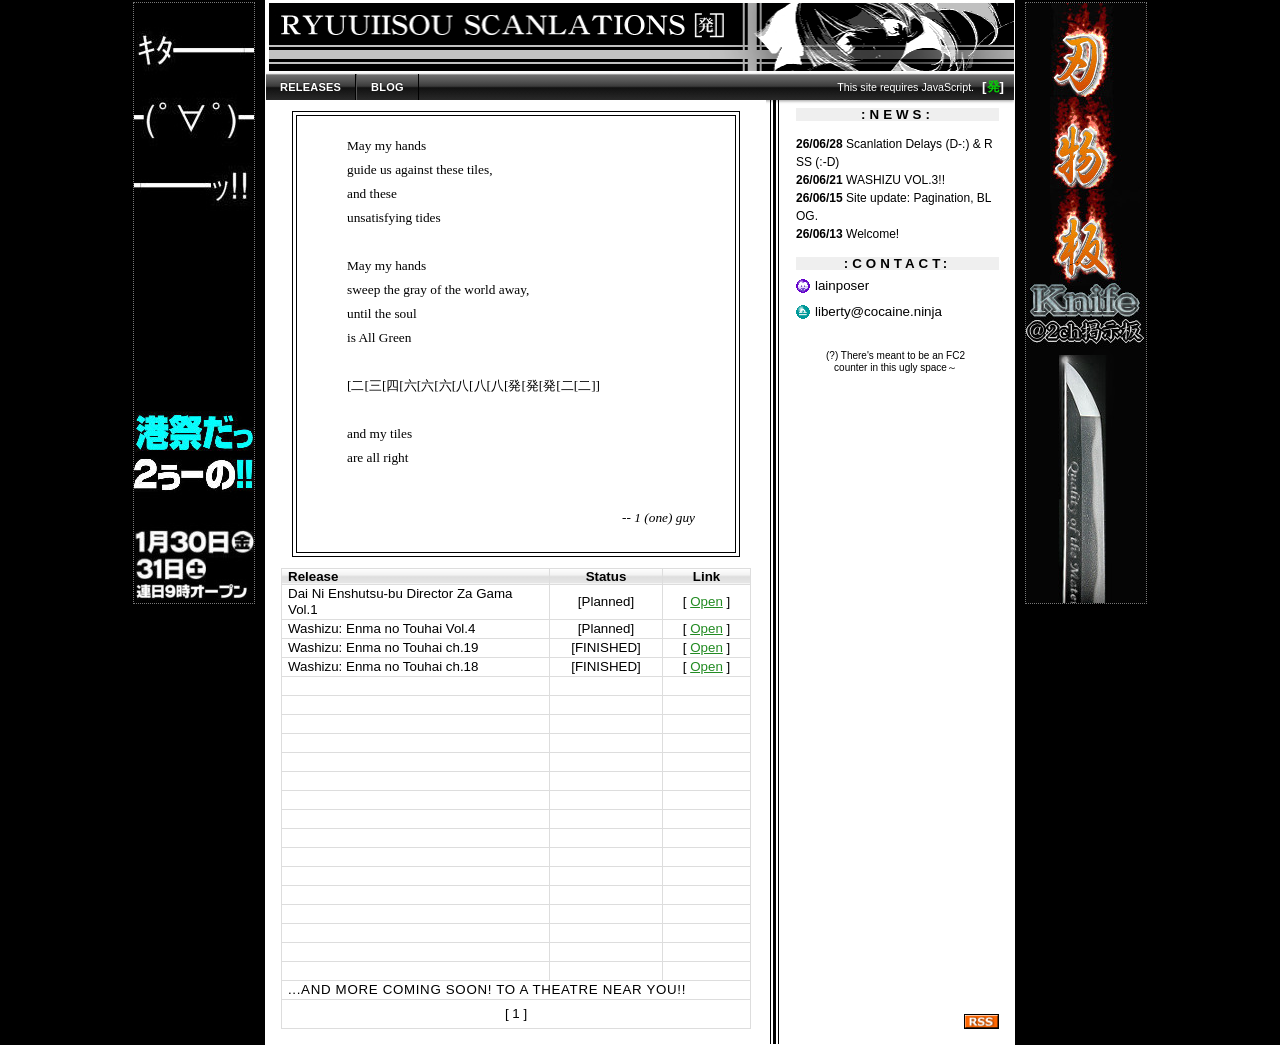
==== index.html @ a78337e1 "RSS and such" ====
<!DOCTYPE html PUBLIC "-//W3C//DTD HTML 4.01 Frameset//EN" "http://www.w3.org/TR/html4/frameset.dtd">
<html><head>

  <meta http-equiv="Content-Type" content="text/html; charset=UTF-8">
  <meta http-equiv="Content-Style-Type" content="text/css">
  <style>html, body { background-color: #000000 !important; }</style>
  <meta name="description" content="RYUUIISOU SCANLATIONS">
  <link rel="stylesheet" href="BASIC/design_01.css">
  <script>var ROOT_PATH = './';</script>
  <script src="BASIC/lupin.js?v=3"></script>
  <script src="BASIC/adnot.js"></script>
<title>RYUUIISOU SCANLATIONS</title>
</head>
<body bgcolor="#000000">

<div id="ad-left" style="position: absolute; top: 2px; right: calc(50% + 385px);"></div>
<div id="ad-right" style="position: absolute; top: 2px; left: calc(50% + 385px);"></div>

<div id="bg01">

<div id="ban">
<img src="cg/ban.jpg" alt="RYUUIISOU SCANLATIONS">
<h1><a href="./" accesskey="1">RYUUIISOU SCANLATIONS</a></h1>
</div>

<div id="nav">
<a href="./" class="nb">RELEASES</a><a href="gbook/" class="nb">BLOG</a>
<span id="nht">[<span style="color: rgb(7, 207, 7);">発</span>]</span>
<span id="njs">This site requires JavaScript.</span>
</div>

<div style="position: relative; overflow: hidden;">
<div id="ctr"><div id="t1">

<div id="pm">May my hands
guide us against these tiles,
and these
unsatisfying tides

May my hands
sweep the gray of the world away,
until the soul
is All Green

[二[三[四[六[六[六[八[八[八[発[発[発[二[二]]

and my tiles
are all right

<span id="sig">-- 1 (one) guy</span></div>

<table id="rel">
<tr><th>Release</th><th width="100">Status</th><th width="75">Link</th></tr>
<tbody id="rel-body">
<tr><td colspan="3" style="color: #999999;">(  ^^ ;)</td></tr>
<tr><td>&nbsp;</td><td>&nbsp;</td><td>&nbsp;</td></tr>
<tr><td>&nbsp;</td><td>&nbsp;</td><td>&nbsp;</td></tr>
<tr><td>&nbsp;</td><td>&nbsp;</td><td>&nbsp;</td></tr>
<tr><td>&nbsp;</td><td>&nbsp;</td><td>&nbsp;</td></tr>
<tr><td>&nbsp;</td><td>&nbsp;</td><td>&nbsp;</td></tr>
<tr><td>&nbsp;</td><td>&nbsp;</td><td>&nbsp;</td></tr>
<tr><td>&nbsp;</td><td>&nbsp;</td><td>&nbsp;</td></tr>
<tr><td>&nbsp;</td><td>&nbsp;</td><td>&nbsp;</td></tr>
<tr><td>&nbsp;</td><td>&nbsp;</td><td>&nbsp;</td></tr>
<tr><td>&nbsp;</td><td>&nbsp;</td><td>&nbsp;</td></tr>
<tr><td>&nbsp;</td><td>&nbsp;</td><td>&nbsp;</td></tr>
<tr><td>&nbsp;</td><td>&nbsp;</td><td>&nbsp;</td></tr>
<tr><td>&nbsp;</td><td>&nbsp;</td><td>&nbsp;</td></tr>
<tr><td>&nbsp;</td><td>&nbsp;</td><td>&nbsp;</td></tr>
<tr><td>&nbsp;</td><td>&nbsp;</td><td>&nbsp;</td></tr>
<tr><td>&nbsp;</td><td>&nbsp;</td><td>&nbsp;</td></tr>
<tr><td>&nbsp;</td><td>&nbsp;</td><td>&nbsp;</td></tr>
<tr><td>&nbsp;</td><td>&nbsp;</td><td>&nbsp;</td></tr>
<tr><td>&nbsp;</td><td>&nbsp;</td><td>&nbsp;</td></tr>
<tr><td colspan="3" style="border: none;">&nbsp;</td></tr>
<tr><td colspan="3" style="text-align:center; padding:6px;">[ 1 ]</td></tr>
</tbody>
</table>

</div></div>

<div id="sb"><div id="t2">

<h2>:News:</h2>
<p id="f5" style="visibility: hidden;">&nbsp;</p>

<h2>:Contact:</h2>
<div id="ct">
<!--
<center>
<font size="1" color="#666666">Discord Server</font><br>
<button id="aq" style="margin-top: 2px;" onclick="window.open('https://discord.gg/Wy5FDpHtTW', '_blank')">Join us!</button>
</center>
-->
<p><img src="cg/icon_discord.png" alt="Discord"> lainposer</p>
<p><img src="cg/icon_mail.png" alt="Mail"> liberty@cocaine.ninja</p>
<br>
<center>
<div id="fc2-fallback" style="display:none; font-family: 'MS PGothic', Verdana, sans-serif; line-height: 1.2; max-width: 150px; margin-right: 4px; text-align: center; font-size: 10px;">(?) There's meant to be an FC2 counter in this ugly space～</div>
<div style="zoom: 2; transform: scaleX(0.75); transform-origin: center; image-rendering: pixelated; margin-top: 5px;">
<!-- FC2 Counter  Starts here -->
<script language="javascript" type="text/javascript" src="//counter1.fc2.com/counter.php?id=41049146&main=1" onerror="document.getElementById('fc2-fallback').style.display='block';"></script><noscript><img src="//counter1.fc2.com/counter_img.php?id=41049146&main=1" /></noscript>
<!-- FC2 Counter  Ends here -->
</div>
</center>
</div>
</div></div>
<div id="rss-btn" style="position: absolute; bottom: 15px; right: 0; width: 233px; text-align: right; box-sizing: border-box; padding-right: 15px;">
  <a href="gbook/rss.xml"><img src="cg/rss.png" alt="RSS" style="width: 15%;"></a>
</div>
</div>
</div>

</body></html>
---- BASIC/design_01.css ----
body   {margin: 0;
        background-color: #000;
        text-align: center;
        font: 400 11pt/140% "MS PGothic", "ＭＳ Ｐゴシック", "Meiryo", monospace;
        color: #000}

a:link     {color: #000;
            text-decoration: underline}
a:visited  {color: #000;
            text-decoration: underline}
a:hover    {color: #555;
            text-decoration: underline}
a:active   {color: #000;
            text-decoration: underline}

a.plnk:link, a.plnk:visited
       {color: #5b2d8e;
        text-decoration: underline}
a.plnk:hover
       {color: #8450c0}

img    {border: 1px solid #000}

h1, h2, h3
       {margin: 0;
        padding: 0;
        font-weight: normal}


#bg01  {position: relative;
        line-height: 140%;
        margin: 0 auto;
        text-align: left;
        width: 750px;
        min-height: 100vh;
        box-sizing: border-box;
        overflow: hidden;
        background: #fff linear-gradient(to right,
            transparent 504px,
            #000 504px, #000 505px,
            transparent 505px, transparent 507px,
            #000 507px, #000 510px,
            transparent 510px, transparent 512px,
            #000 512px, #000 513px,
            transparent 513px) repeat-y;
        border: 1px solid #fff}


#ban   {color: #fff;
        background-color: #fff;
        text-align: left;
        padding: 0;
        border-bottom: 1px solid #fff}

#ban img
       {display: block;
        width: 750px;
        height: auto;
        border: none}

#ban h1
       {display: none}


#nav   {background: linear-gradient(to bottom,
            rgba(255,255,255,0.25), rgba(255,255,255,0.08) 48%,
            rgba(255,255,255,0.0) 49%, rgba(255,255,255,0.03)),
            linear-gradient(to bottom,
            #444, #2a2a2a 45%, #111 55%, #222);
        height: 26px;
        line-height: 26px;
        padding: 0;
        box-shadow: inset 0 1px 0 rgba(255,255,255,0.3),
            0 1px 3px rgba(0,0,0,0.4);
        position: relative}

a.nb   {display: inline-block;
        color: #fff;
        text-decoration: none;
        padding: 0 14px;
        height: 26px;
        line-height: 26px;
        font: 700 11px/26px "Lucida Grande", "MS PGothic", sans-serif;
        text-shadow: 0 -1px 1px rgba(0,0,0,0.35);
        letter-spacing: 0.02em;
        background: transparent;
        border-right: 1px solid #000;
        border-left: 1px solid #555}

a.nb:first-child
       {border-left: none}

a.nb:hover
       {background: linear-gradient(to bottom,
            rgba(255,255,255,0.15), rgba(255,255,255,0.05) 48%,
            rgba(255,255,255,0.0) 49%, rgba(255,255,255,0.03)),
            rgba(255,255,255,0.08)}

a.nb:active
       {background: linear-gradient(to bottom,
            rgba(255,255,255,0.1), rgba(255,255,255,0.02) 48%,
            rgba(255,255,255,0.0) 49%, rgba(255,255,255,0.01)),
            linear-gradient(to bottom,
            #2a2a2a, #1a1a1a 45%, #050505 55%, #111);
        box-shadow: inset 0 2px 3px rgba(0,0,0,0.3),
            inset 0 -1px 0 rgba(0,0,32,0.15)}

#nht   {float: right;
        padding-right: 10px;
        color: #fff;
        font: 700 10pt/26px "MS PGothic", Verdana, sans-serif}

#njs   {float: right;
        padding-right: 8px;
        color: #fff;
        font: 400 8pt/26px "MS PGothic", Verdana, sans-serif}


#ctr   {float: left;
        width: 500px;
        overflow: hidden}

#t1    {padding: 15px 15px 0 15px;
        background-color: #fff;
        color: #000;
        font: 400 10pt/140% "MS PGothic", Verdana, sans-serif}


#pm    {text-align: left;
        color: #000;
        font: 400 10pt/180% "MS PGothic", "Georgia", serif;
        padding: 18px 40px 22px 50px;
        margin: 0 15px 15px 15px;
        white-space: pre-line;
        border: 1px solid #000;
        outline: 1px solid #000;
        outline-offset: 3px}

#sig   {display: block;
        margin-top: 12px;
        text-align: right;
        font-style: italic}


#rel   {width: 100%;
        border-collapse: collapse;
        font: 400 10pt/120% "MS PGothic", Verdana, sans-serif;
        margin-bottom: 15px}

#rel th
       {color: #000;
        font-weight: bold;
        text-align: left;
        padding: 1px 6px;
        border: 1px solid #ddd;
        line-height: 100%;
        background: linear-gradient(to bottom,
            rgba(255,255,255,0.7), rgba(255,255,255,0.3) 48%,
            rgba(255,255,255,0.0) 49%, rgba(255,255,255,0.1)),
            linear-gradient(to bottom,
            #f8f8f8, #eaeaea 45%, #ddd 55%, #e4e4e4);
        box-shadow: inset 0 1px 0 rgba(255,255,255,0.8)}

#rel td:nth-child(2), #rel td:nth-child(3),
#rel th:nth-child(2), #rel th:nth-child(3)
       {text-align: center}

#rel td
       {padding: 1px 6px;
        border: 1px solid #ddd;
        color: #000;
        line-height: 120%}

#rel tr:hover td
       {background-color: #f8f8f8}

#cs    {text-align: left;
        font-weight: normal;
        letter-spacing: 0.05em}

#rel a
       {color: #228b22;
        text-decoration: underline}
#rel a:hover
       {color: #006400}


#sb    {float: right;
        width: 233px;
        overflow: hidden}

#t2    {padding: 8px 15px 15px 15px;
        line-height: 100%}

#t2 h2
       {color: #000;
        background-color: #efefef;
        font: 700 10pt/100% "MS PGothic", Verdana, sans-serif;
        text-align: center;
        text-transform: uppercase;
        letter-spacing: .3em;
        margin-top: 12px}

#t2 h2:first-child
       {margin-top: 0}


#f5    {font: 400 9pt/150% "MS PGothic", Verdana, sans-serif;
        color: #000;
        text-align: left;
        word-break: break-all;
        padding: 2px 0}


#ct    {font: 400 10pt/180% "MS PGothic", Verdana, sans-serif;
        color: #000;
        padding: 4px 0}

#ct center
       {margin-bottom: 8px}

#ct p  {display: flex;
        align-items: center;
        gap: 5px;
        margin: 0 0 2px 0}

#ct img
       {width: 14px;
        height: 14px;
        border: none;
        image-rendering: pixelated}


#aq    {display: inline-block;
        appearance: none;
        -webkit-appearance: none;
        cursor: pointer;
        font: 700 11px/100% "Lucida Grande", "MS PGothic", sans-serif;
        color: #fff;
        text-shadow: 0 -1px 1px rgba(0,0,0,0.35);
        letter-spacing: 0.02em;
        padding: 5px 22px;
        border-radius: 16px;
        border: 1px solid #5b2d8e;
        background: linear-gradient(to bottom,
            rgba(255,255,255,0.75), rgba(255,255,255,0.15) 48%,
            rgba(255,255,255,0.0) 49%, rgba(255,255,255,0.05)),
            linear-gradient(to bottom,
            #b88cde, #9260c8 45%, #6d3aaf 55%, #8450c0);
        box-shadow: inset 0 1px 0 rgba(255,255,255,0.55),
            inset 0 -1px 0 rgba(0,0,32,0.15),
            0 1px 3px rgba(0,0,0,0.25)}

#aq:hover
       {background: linear-gradient(to bottom,
            rgba(255,255,255,0.85), rgba(255,255,255,0.20) 48%,
            rgba(255,255,255,0.0) 49%, rgba(255,255,255,0.08)),
            linear-gradient(to bottom,
            #c9a0ea, #a070d8 45%, #7d4abf 55%, #9460d0)}

#aq:active
       {background: linear-gradient(to bottom,
            rgba(255,255,255,0.4), rgba(255,255,255,0.05) 48%,
            rgba(255,255,255,0.0) 49%, rgba(255,255,255,0.02)),
            linear-gradient(to bottom,
            #8a5cb0, #6d3a9a 45%, #522885 55%, #6b3ea8);
        box-shadow: inset 0 2px 3px rgba(0,0,0,0.2),
            0 1px 1px rgba(0,0,0,0.15)}
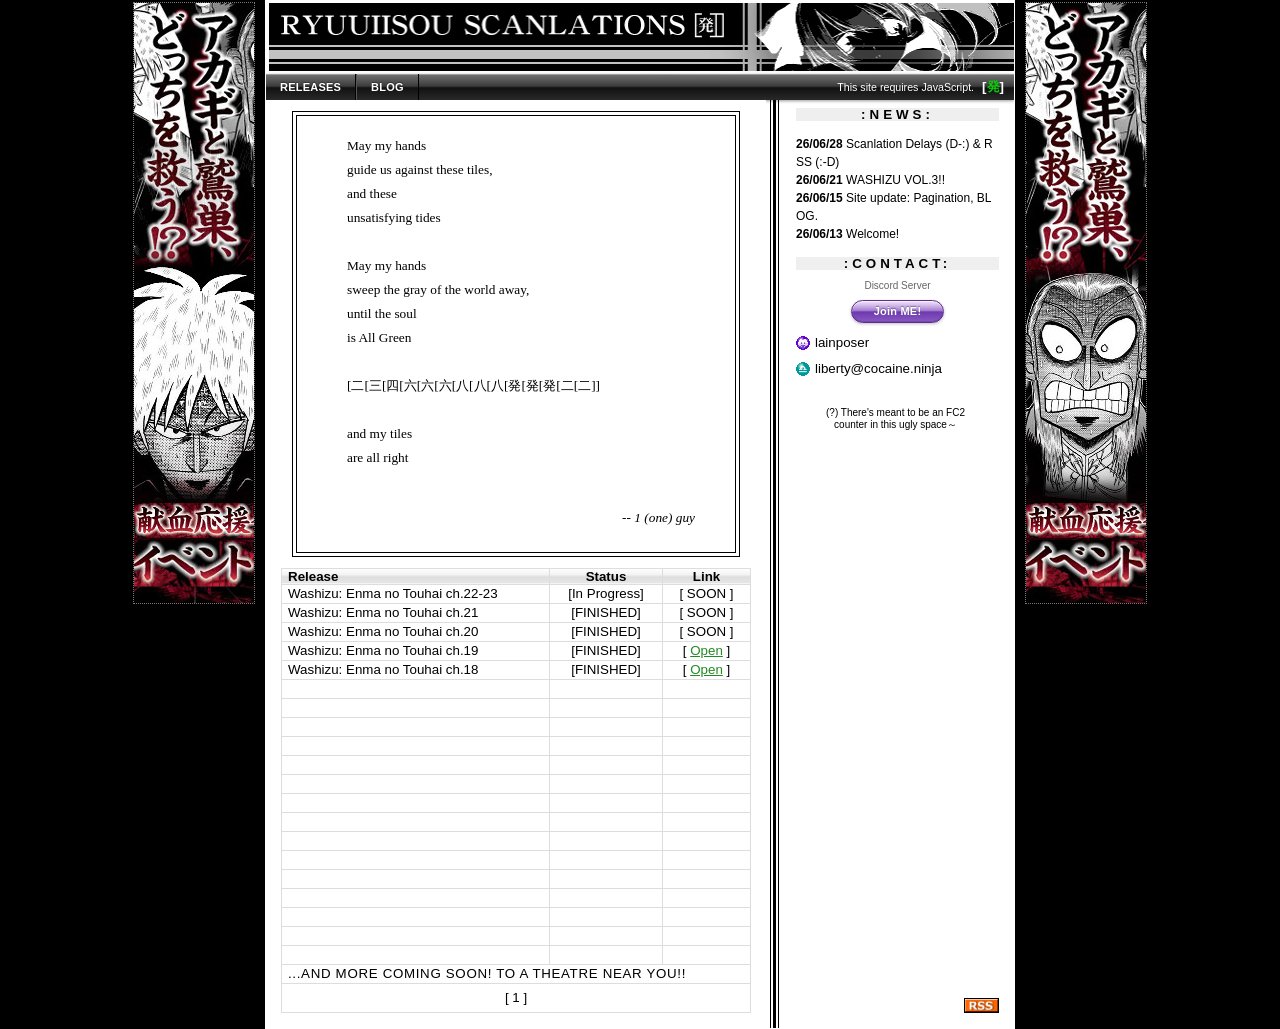
==== commit 13f57ccc: "dicksword" ====
--- a/index.html
+++ b/index.html
@@ -86,12 +86,10 @@
 
 <h2>:Contact:</h2>
 <div id="ct">
-<!--
 <center>
 <font size="1" color="#666666">Discord Server</font><br>
-<button id="aq" style="margin-top: 2px;" onclick="window.open('https://discord.gg/Wy5FDpHtTW', '_blank')">Join us!</button>
+<button id="aq" style="margin-top: 2px;" onclick="window.open('https://discord.gg/XPMNrYJjXY', '_blank')">Join ME!</button>
 </center>
--->
 <p><img src="cg/icon_discord.png" alt="Discord"> lainposer</p>
 <p><img src="cg/icon_mail.png" alt="Mail"> liberty@cocaine.ninja</p>
 <br>
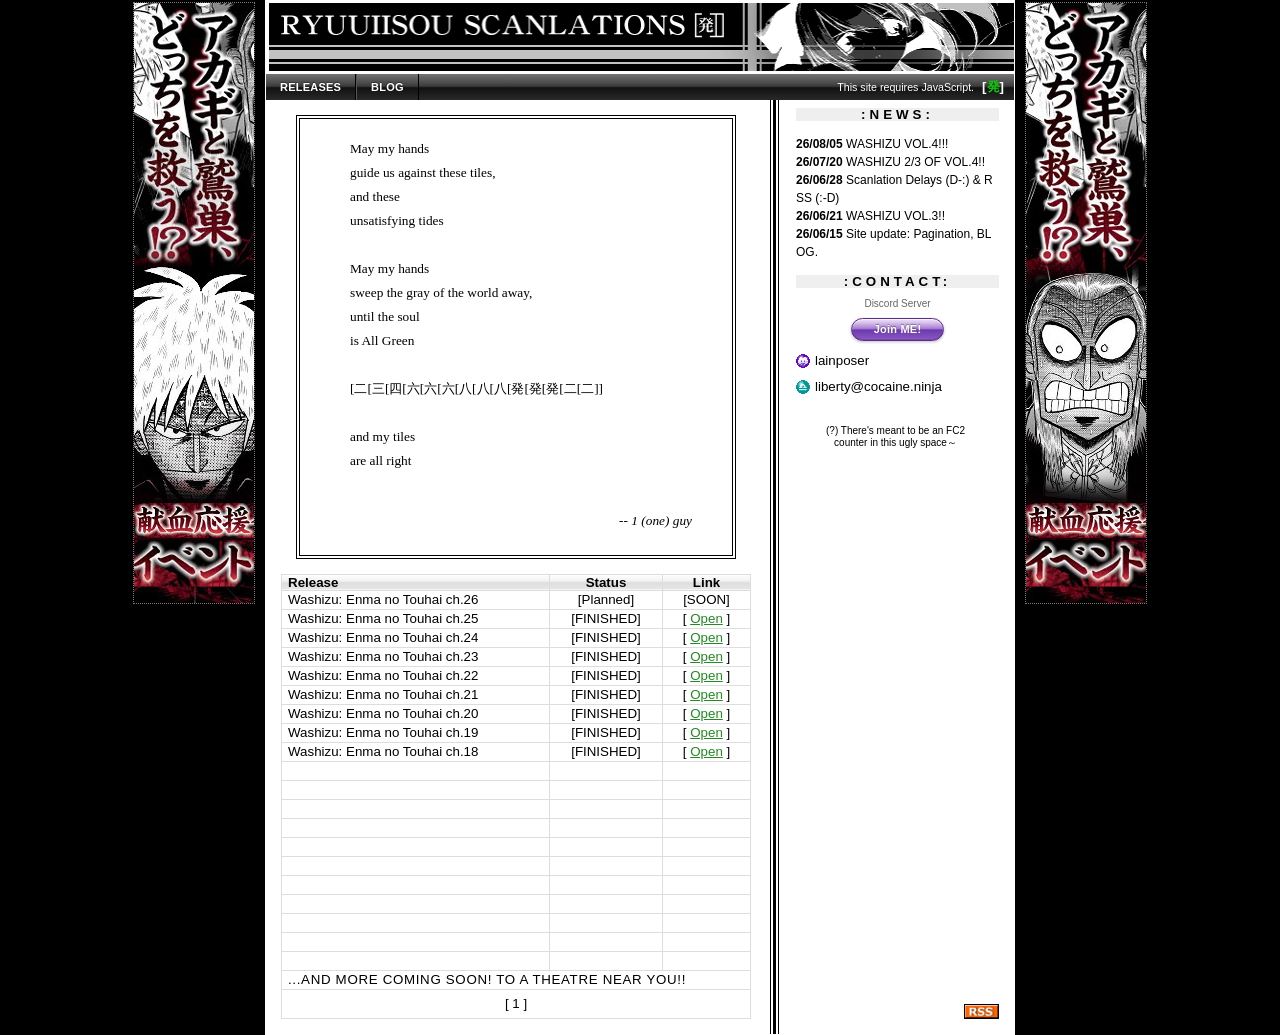
==== commit a60763f1: "site looks same but works on cool old browsers like lunascape ; apology" ====
--- a/index.html
+++ b/index.html
@@ -49,6 +49,7 @@
 
 <span id="sig">-- 1 (one) guy</span></div>
 
+<div id="rel-wrap">
 <table id="rel">
 <tr><th>Release</th><th width="100">Status</th><th width="75">Link</th></tr>
 <tbody id="rel-body">
@@ -76,6 +77,7 @@
 <tr><td colspan="3" style="text-align:center; padding:6px;">[ 1 ]</td></tr>
 </tbody>
 </table>
+</div>
 
 </div></div>
 
--- a/BASIC/design_01.css
+++ b/BASIC/design_01.css
@@ -35,14 +35,8 @@
         min-height: 100vh;
         box-sizing: border-box;
         overflow: hidden;
-        background: #fff linear-gradient(to right,
-            transparent 504px,
-            #000 504px, #000 505px,
-            transparent 505px, transparent 507px,
-            #000 507px, #000 510px,
-            transparent 510px, transparent 512px,
-            #000 512px, #000 513px,
-            transparent 513px) repeat-y;
+        background-color: #fff;
+        background: #fff url(../cg/bg_stripe.png) repeat-y;
         border: 1px solid #fff}
 
 
@@ -62,7 +56,10 @@
        {display: none}
 
 
-#nav   {background: linear-gradient(to bottom,
+#nav   {background-color: #2a2a2a;
+        background-image: url(../cg/nav_bg.png);
+        background-repeat: repeat-x;
+        background: linear-gradient(to bottom,
             rgba(255,255,255,0.25), rgba(255,255,255,0.08) 48%,
             rgba(255,255,255,0.0) 49%, rgba(255,255,255,0.03)),
             linear-gradient(to bottom,
@@ -70,8 +67,7 @@
         height: 26px;
         line-height: 26px;
         padding: 0;
-        box-shadow: inset 0 1px 0 rgba(255,255,255,0.3),
-            0 1px 3px rgba(0,0,0,0.4);
+        // box-shadow: inset 0 1px 0 rgba(255,255,255,0.3), 0 1px 3px rgba(0,0,0,0.4);
         position: relative}
 
 a.nb   {display: inline-block;
@@ -91,13 +87,15 @@
        {border-left: none}
 
 a.nb:hover
-       {background: linear-gradient(to bottom,
+       {background-color: #333;
+        background: linear-gradient(to bottom,
             rgba(255,255,255,0.15), rgba(255,255,255,0.05) 48%,
             rgba(255,255,255,0.0) 49%, rgba(255,255,255,0.03)),
             rgba(255,255,255,0.08)}
 
 a.nb:active
-       {background: linear-gradient(to bottom,
+       {background-color: #111;
+        background: linear-gradient(to bottom,
             rgba(255,255,255,0.1), rgba(255,255,255,0.02) 48%,
             rgba(255,255,255,0.0) 49%, rgba(255,255,255,0.01)),
             linear-gradient(to bottom,
@@ -132,9 +130,7 @@
         padding: 18px 40px 22px 50px;
         margin: 0 15px 15px 15px;
         white-space: pre-line;
-        border: 1px solid #000;
-        outline: 1px solid #000;
-        outline-offset: 3px}
+        border: 4px double #000}
 
 #sig   {display: block;
         margin-top: 12px;
@@ -154,6 +150,9 @@
         padding: 1px 6px;
         border: 1px solid #ddd;
         line-height: 100%;
+        background-color: #eaeaea;
+        background-image: url(../cg/th_bg.png);
+        background-repeat: repeat-x;
         background: linear-gradient(to bottom,
             rgba(255,255,255,0.7), rgba(255,255,255,0.3) 48%,
             rgba(255,255,255,0.0) 49%, rgba(255,255,255,0.1)),
@@ -242,6 +241,9 @@
         padding: 5px 22px;
         border-radius: 16px;
         border: 1px solid #5b2d8e;
+        background-color: #9260c8;
+        background-image: url(../cg/btn_bg.png);
+        background-repeat: repeat-x;
         background: linear-gradient(to bottom,
             rgba(255,255,255,0.75), rgba(255,255,255,0.15) 48%,
             rgba(255,255,255,0.0) 49%, rgba(255,255,255,0.05)),
@@ -252,14 +254,20 @@
             0 1px 3px rgba(0,0,0,0.25)}
 
 #aq:hover
-       {background: linear-gradient(to bottom,
+       {background-color: #a070d8;
+        background-image: url(../cg/btn_hover.png);
+        background-repeat: repeat-x;
+        background: linear-gradient(to bottom,
             rgba(255,255,255,0.85), rgba(255,255,255,0.20) 48%,
             rgba(255,255,255,0.0) 49%, rgba(255,255,255,0.08)),
             linear-gradient(to bottom,
             #c9a0ea, #a070d8 45%, #7d4abf 55%, #9460d0)}
 
 #aq:active
-       {background: linear-gradient(to bottom,
+       {background-color: #6d3a9a;
+        background-image: url(../cg/btn_active.png);
+        background-repeat: repeat-x;
+        background: linear-gradient(to bottom,
             rgba(255,255,255,0.4), rgba(255,255,255,0.05) 48%,
             rgba(255,255,255,0.0) 49%, rgba(255,255,255,0.02)),
             linear-gradient(to bottom,
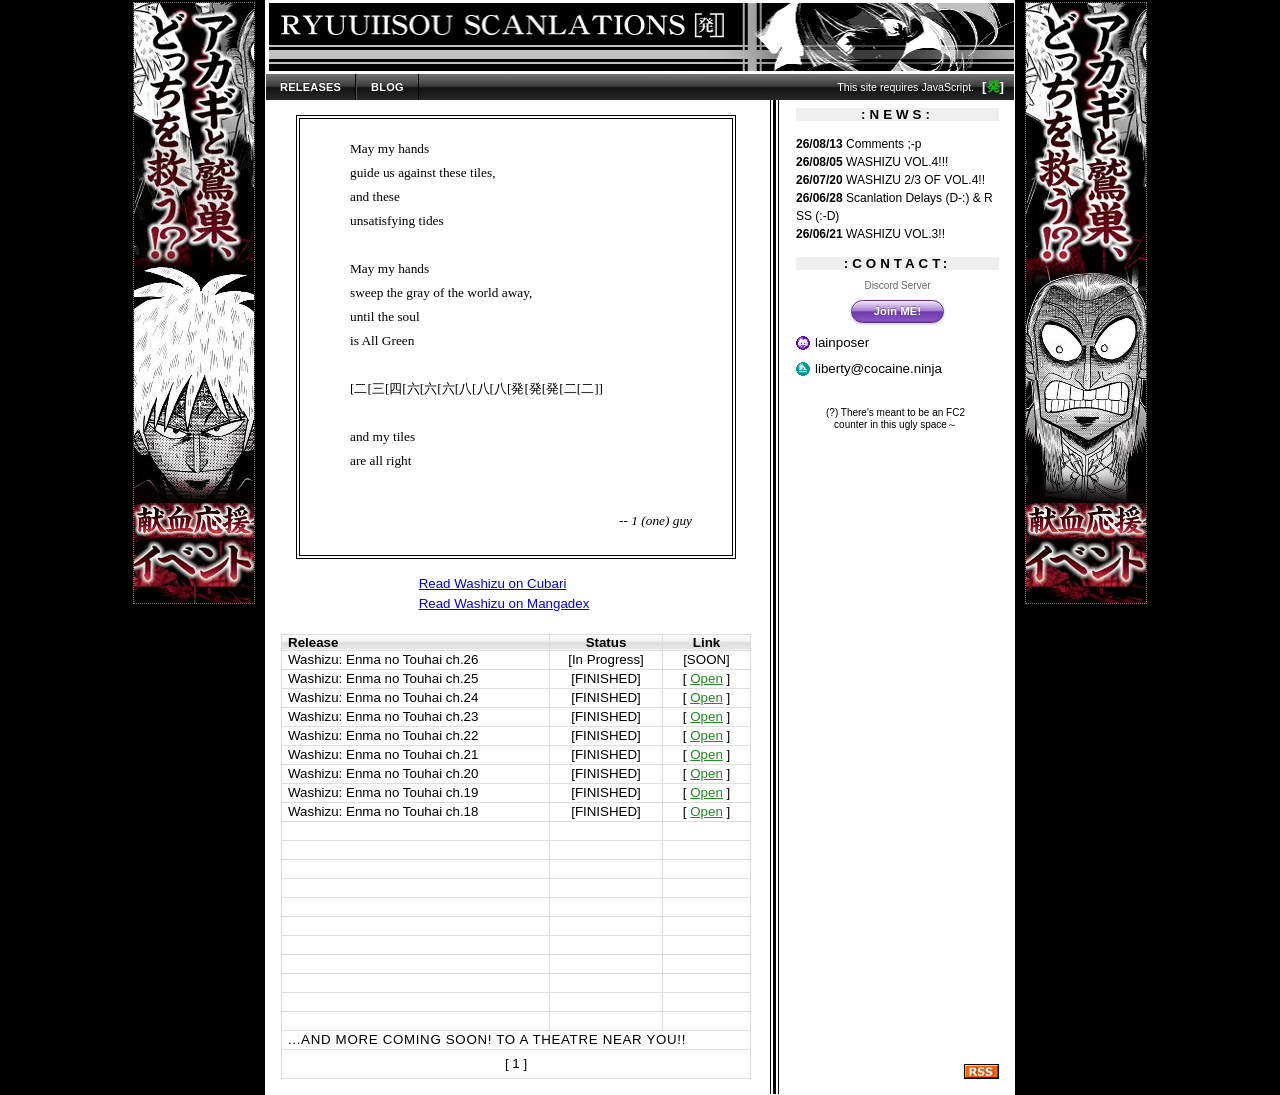
==== commit 23ff8988: "washizu 26" ====
--- a/index.html
+++ b/index.html
@@ -48,6 +48,11 @@
 are all right
 
 <span id="sig">-- 1 (one) guy</span></div>
+
+<div id="rd">
+<a href="https://cubari.moe/read/gist/cmF3L2FsbGdyZWVuamFuL3dhc2hpenUvbWFpbi9XYXNoaXp1Lmpzb24/" target="_blank" class="blnk">Read Washizu on Cubari</a><br>
+<a href="https://mangadex.org/title/01e6296c-9c0f-4329-8854-036aec11595b/washizu-enma-s-mahjong" target="_blank" class="blnk">Read Washizu on Mangadex</a>
+</div>
 
 <div id="rel-wrap">
 <table id="rel">
--- a/BASIC/design_01.css
+++ b/BASIC/design_01.css
@@ -18,6 +18,19 @@
         text-decoration: underline}
 a.plnk:hover
        {color: #8450c0}
+
+a.blnk:link, a.blnk:visited
+       {color: #0000ee;
+        text-decoration: underline}
+a.blnk:hover
+       {color: #551a8b}
+
+#rd    {display: table;
+        margin: 0 auto 20px auto;
+        position: relative;
+        left: -12px;
+        text-align: left;
+        line-height: 150%}
 
 img    {border: 1px solid #000}
 
@@ -274,3 +287,277 @@
             #8a5cb0, #6d3a9a 45%, #522885 55%, #6b3ea8);
         box-shadow: inset 0 2px 3px rgba(0,0,0,0.2),
             0 1px 1px rgba(0,0,0,0.15)}
+
+.komebox {
+    display: none;
+    margin-top: 2px;
+    border-top: 1px solid #ddd;
+    background: #ffffff;
+    padding: 2px 0 0 0;
+}
+
+.container {
+    font: 11px/1.2 "MS PGothic", "Lucida Grande", Verdana, sans-serif;
+    color: #000000;
+}
+
+.thread {
+    max-height: 350px;
+    overflow-y: auto;
+    margin-bottom: 2px;
+    padding: 0;
+}
+
+.res {
+    margin-bottom: 3px;
+    padding-bottom: 3px;
+    border-bottom: 1px solid #f0f0f0;
+}
+
+.td1 {
+    display: flex;
+    gap: 6px;
+    align-items: flex-start;
+}
+
+.res:last-child {
+    border-bottom: none;
+    margin-bottom: 0;
+    padding-bottom: 0;
+}
+
+.iimg {
+    width: 28px;
+    height: 28px;
+    border-radius: 0;
+    flex-shrink: 0;
+    object-fit: cover;
+    background: #eee;
+    border: 1px solid #ccc;
+}
+
+.resin {
+    flex: 1;
+    min-width: 0;
+    text-align: left;
+}
+
+.header {
+    display: flex;
+    justify-content: space-between;
+    align-items: baseline;
+    margin-bottom: 1px;
+}
+
+.name {
+    font-weight: bold;
+    font-size: 11px;
+    color: #5b2d8e;
+}
+
+.timef {
+    font: 10px monospace, sans-serif;
+    color: #888888;
+}
+
+.resb {
+    color: #555555;
+    text-decoration: underline;
+}
+
+.kombody {
+    font-size: 11px;
+    color: #111111;
+    line-height: 1.25;
+    word-break: break-word;
+}
+
+.nodata {
+    color: #888888;
+    font: italic 11px Verdana, sans-serif;
+    padding: 6px 0;
+    text-align: center;
+}
+
+.postform {
+    border-top: 1px solid #ddd;
+    background: #f9f9f9;
+    padding: 2px 0 0 0;
+    margin-top: 2px;
+}
+
+.inrow {
+    display: flex;
+    gap: 3px;
+    margin-bottom: 2px;
+    align-items: center;
+}
+
+.in {
+    font: 10px/14px Verdana, sans-serif;
+    padding: 0 3px;
+    border: 1px solid #ccc;
+    background: #ffffff;
+    color: #000;
+    box-sizing: border-box;
+    height: 16px;
+}
+
+.inname {
+    width: 90px;
+}
+
+.inimg {
+    flex: 1;
+}
+
+.palette {
+    display: flex;
+    gap: 2px;
+    align-items: center;
+}
+
+.swatch {
+    width: 12px;
+    height: 12px;
+    cursor: pointer;
+    border: 1px solid #ccc;
+    box-sizing: border-box;
+}
+
+.paletteon {
+    border: 1px solid #000;
+    box-shadow: 0 0 0 1px #fff inset;
+}
+
+.textarea {
+    width: 100%;
+    min-height: 16px;
+    height: 16px;
+    font: 10px/14px Verdana, sans-serif;
+    padding: 0 3px;
+    border: 1px solid #ccc;
+    background: #ffffff;
+    color: #000;
+    resize: none;
+    overflow: hidden;
+    box-sizing: border-box;
+}
+
+.postact {
+    margin-top: 0;
+    margin-bottom: 0;
+    padding-top: 2px;
+    text-align: right;
+}
+
+.submitb {
+    appearance: none;
+    -webkit-appearance: none;
+    cursor: pointer;
+    font: 700 11px/100% "Lucida Grande", "MS PGothic", sans-serif;
+    color: #000000;
+    padding: 3px 12px;
+    border-radius: 0;
+    margin-top: -1px;
+    border: 1px solid #bbb;
+    background-color: #ffffff;
+    background-image: linear-gradient(to bottom,
+        rgba(255,255,255,0.9), rgba(255,255,255,0.4) 48%,
+        rgba(235,235,235,0.1) 49%, rgba(255,255,255,0.5)),
+        linear-gradient(to bottom, #ffffff, #eeeeee 45%, #e0e0e0 55%, #f5f5f5);
+    box-shadow: inset 0 1px 0 rgba(255,255,255,0.9),
+        0 1px 2px rgba(0,0,0,0.15);
+}
+
+.submitb:hover {
+    border-color: #999;
+    background-color: #f7f7f7;
+}
+
+.submitb:active {
+    box-shadow: inset 0 1px 3px rgba(0,0,0,0.2);
+}
+
+.smsg {
+    font: italic 10px Verdana, sans-serif;
+    margin-right: 2px;
+}
+
+.tree {
+    margin-left: 14px;
+    padding-left: 14px;
+    margin-top: 2px;
+    position: relative;
+}
+
+.tree .res {
+    border-bottom: none;
+    margin-bottom: 3px;
+    padding-bottom: 0;
+}
+
+.tree .td1 {
+    position: relative;
+}
+
+.tree .res .td1::before {
+    content: '';
+    position: absolute;
+    top: 0;
+    left: -14px;
+    width: 1px;
+    height: calc(100% + 3px);
+    background: #e0e0e0;
+}
+
+.tree .res:last-child > .td1::before {
+    height: 14px;
+}
+
+.tree .td1::after {
+    content: '';
+    position: absolute;
+    top: 14px;
+    left: -14px;
+    width: 10px;
+    height: 1px;
+    background: #e0e0e0;
+}
+
+.openres {
+    font-size: 9px;
+    color: #555555;
+    text-decoration: none;
+    margin-left: 4px;
+}
+
+.yameb {
+    font: 10px Verdana, sans-serif;
+    color: #cc0000;
+    text-decoration: none;
+    margin-left: 2px;
+    margin-right: 6px;
+    vertical-align: middle;
+}
+.yameb:hover { text-decoration: underline; }
+
+.admdel {
+    font-size: 9px;
+    color: #cc0000;
+    text-decoration: none;
+    margin-left: 4px;
+}
+.admdel:hover { text-decoration: underline; }
+
+.spoiler {
+    background: #000;
+    color: #000;
+    cursor: pointer;
+    padding: 0 2px;
+}
+.spoileron {
+    color: #fff;
+}
+
+
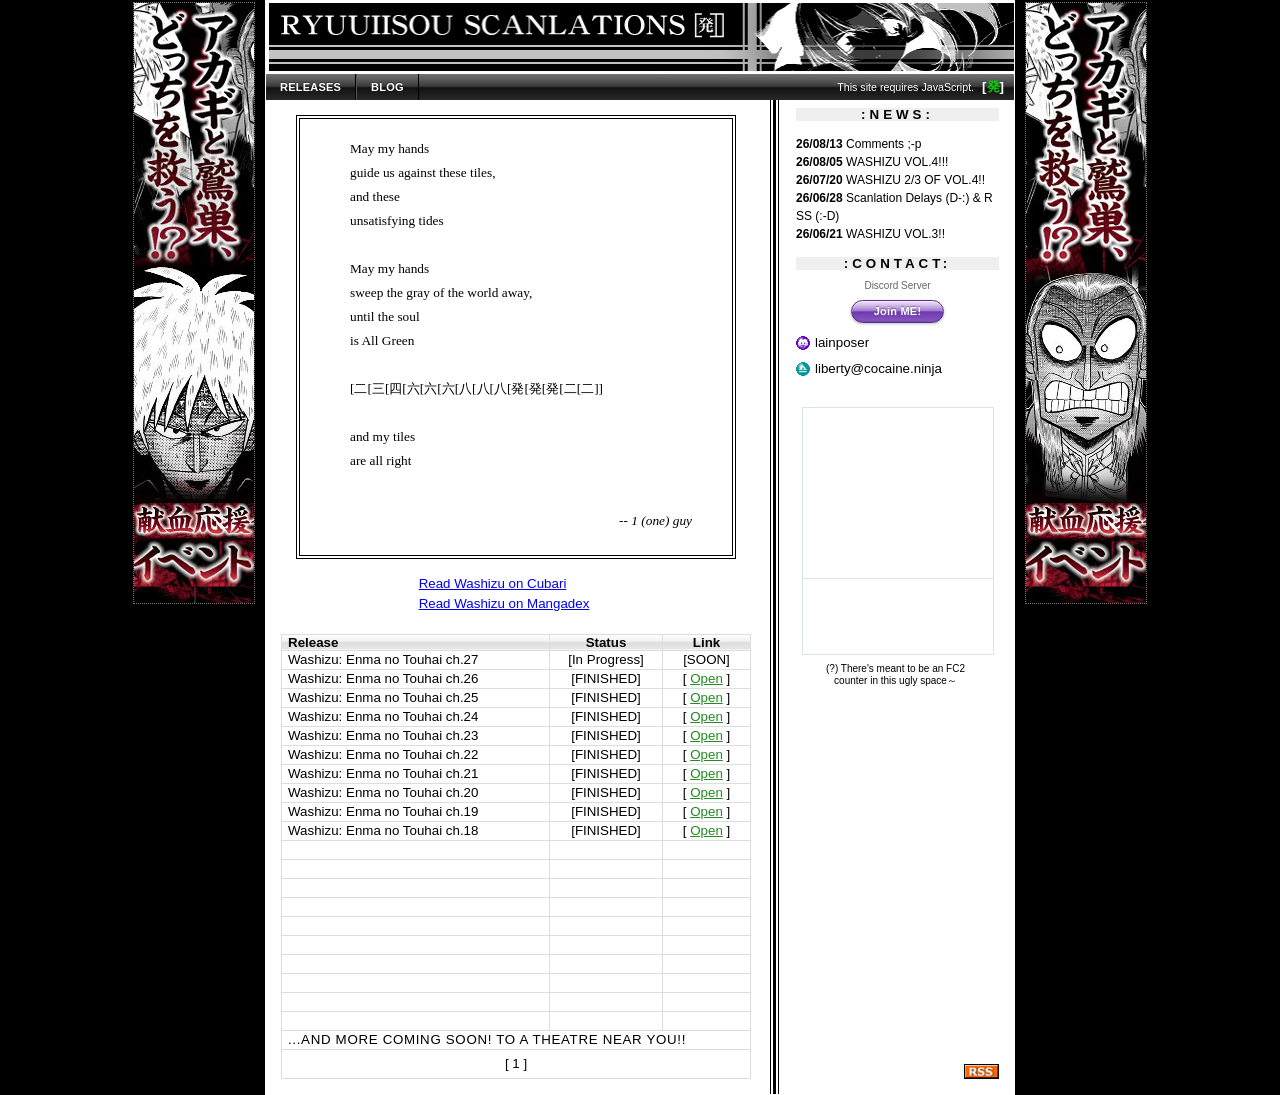
==== commit 0c07cbbc: "shoutbox, more visible comments, new paranoia blog (i knew there was going to be one... one day)" ====
--- a/index.html
+++ b/index.html
@@ -101,6 +101,12 @@
 <p><img src="cg/icon_mail.png" alt="Mail"> liberty@cocaine.ninja</p>
 <br>
 <center>
+<div id="cboxdiv" style="text-align: center; line-height: 0">
+<div><iframe frameborder="0" width="190" height="170" src="https://januaryjan.alwaysdata.net/zbox.php?sec=main" marginheight="2" marginwidth="2" scrolling="auto" allowtransparency="yes" name="cboxmain" style="border:#DBE2ED 1px solid;" id="cboxmain"></iframe></div>
+<div><iframe frameborder="0" width="190" height="75" src="https://januaryjan.alwaysdata.net/zbox.php?sec=form" marginheight="2" marginwidth="2" scrolling="no" allowtransparency="yes" name="cboxform" style="border:#DBE2ED 1px solid;border-top:0px" id="cboxform"></iframe></div>
+</div>
+</center>
+<center>
 <div id="fc2-fallback" style="display:none; font-family: 'MS PGothic', Verdana, sans-serif; line-height: 1.2; max-width: 150px; margin-right: 4px; text-align: center; font-size: 10px;">(?) There's meant to be an FC2 counter in this ugly space～</div>
 <div style="zoom: 2; transform: scaleX(0.75); transform-origin: center; image-rendering: pixelated; margin-top: 5px;">
 <!-- FC2 Counter  Starts here -->
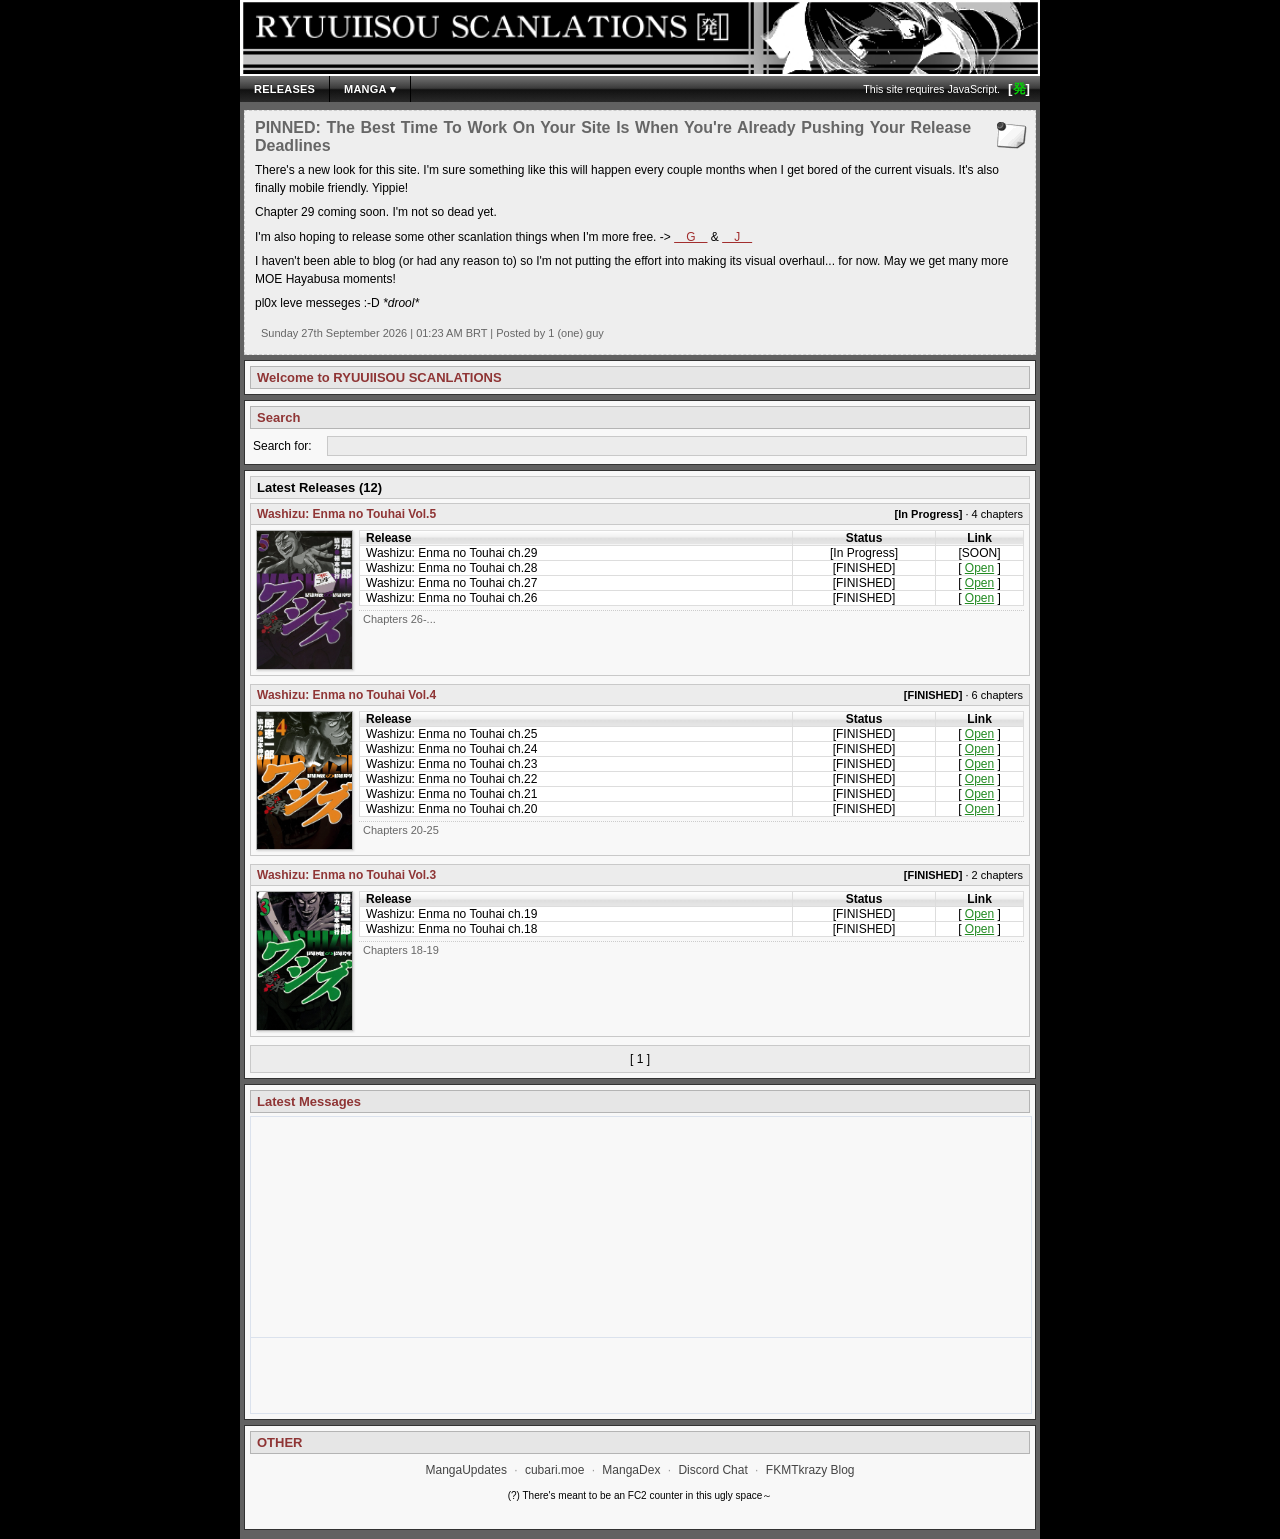
==== commit ce1a6470: "new layout" ====
--- a/index.html
+++ b/index.html
@@ -1,125 +1,109 @@
-<!DOCTYPE html PUBLIC "-//W3C//DTD HTML 4.01 Frameset//EN" "http://www.w3.org/TR/html4/frameset.dtd">
-<html><head>
+<!DOCTYPE html PUBLIC "-//W3C//DTD HTML 4.01//EN" "http://www.w3.org/TR/htm/strict.dtd">
+<html lang="en">
+<head>
+  <meta http-equiv="Content-Type" content="text/html; charset=UTF-8">
+  <meta name="viewport" content="width=device-width, initial-scale=1.0">
+  <title>RYUUIISOU SCANLATIONS</title>
+  <link rel="shortcut icon" href="favicon.ico">
+  <link rel="stylesheet" type="text/css" href="BASIC/design_01.css">
+  <script type="text/javascript" src="BASIC/lupin.js"></script>
+</head>
+<body>
 
-  <meta http-equiv="Content-Type" content="text/html; charset=UTF-8">
-  <meta http-equiv="Content-Style-Type" content="text/css">
-  <style>html, body { background-color: #000000 !important; }</style>
-  <meta name="description" content="RYUUIISOU SCANLATIONS">
-  <link rel="stylesheet" href="BASIC/design_01.css">
-  <script>var ROOT_PATH = './';</script>
-  <script src="BASIC/lupin.js?v=3"></script>
-  <script src="BASIC/adnot.js"></script>
-<title>RYUUIISOU SCANLATIONS</title>
-</head>
-<body bgcolor="#000000">
+<div class="main">
 
-<div id="ad-left" style="position: absolute; top: 2px; right: calc(50% + 385px);"></div>
-<div id="ad-right" style="position: absolute; top: 2px; left: calc(50% + 385px);"></div>
+  <div class="top">
+    <a href="./">
+      <img width="800" height="80" src="cg/ban.jpg" alt="RYUUIISOU SCANLATIONS" title="RYUUIISOU SCANLATIONS">
+    </a>
+  </div>
 
-<div id="bg01">
+  <div id="nav">
+    <a href="./" class="nb">RELEASES</a><div class="nb-dd">
+      <a href="javascript:void(0);" class="nb">MANGA &#9662;</a>
+      <div class="nb-menu">
+        <a href="https://mangadex.org/title/01e6296c-9c0f-4329-8854-036aec11595b/washizu-enma-s-mahjong" target="_blank">Washizu: Enma no Touhai (MD)</a>
+        <a href="https://cubari.moe/read/gist/cmF3L2FsbGdyZWVuamFuL3dhc2hpenUvbWFpbi9XYXNoaXp1Lmpzb24/" target="_blank">Washizu: Enma no Touhai (Cubari)</a>
+      </div>
+    </div>
+    <span id="nht">[<span style="color: rgb(7, 207, 7);">&#30330;</span>]</span>
+    <span id="njs">This site requires JavaScript.</span>
+  </div>
 
-<div id="ban">
-<img src="cg/ban.jpg" alt="RYUUIISOU SCANLATIONS">
-<h1><a href="./" accesskey="1">RYUUIISOU SCANLATIONS</a></h1>
+  <div class="maincont">
+
+    <div id="pinned-post" style="display:none; margin-bottom: 5px;"></div>
+
+    <div class="content">
+      <div class="mainheader" style="margin-bottom: 0;">Welcome to RYUUIISOU SCANLATIONS</div>
+    </div>
+
+    <div class="content">
+      <div class="mainheader">Search</div>
+      <div style="text-align:left;">
+        <form name="search" autocomplete="off" onsubmit="apply_search(); return false;" accept-charset="utf-8">
+          <table style="width:100%;">
+            <tbody>
+              <tr>
+                <td style="width:70px;">Search for:</td>
+                <td><input type="text" id="search-term" name="term" autocomplete="off" autocorrect="off" autocapitalize="off" spellcheck="false" style="width:100%;"></td>
+              </tr>
+            </tbody>
+          </table>
+        </form>
+      </div>
+    </div>
+
+    <div class="content" id="content">
+      <div class="header" style="margin-top: 0;">Latest Releases (<span id="rel-count">0</span>)</div>
+      <div id="rel-wrap" style="margin-top: 4px;">
+        <table id="rel">
+          <tbody>
+            <tr><th>Release</th><th width="150">Status</th><th width="90">Link</th></tr>
+          </tbody>
+          <tbody id="rel-body">
+            <tr><td colspan="3" style="color:#999999;">(  ^^ ;)</td></tr>
+          </tbody>
+        </table>
+      </div>
+    </div>
+
+    <div class="content" id="chatbox">
+      <div class="chatboxheader">Latest Messages</div>
+      <div id="cboxdiv" style="text-align: center; line-height: 0; width: 100%; margin-top: 3px;">
+        <div>
+          <iframe frameborder="0" width="100%" height="220" src="https://januaryjan.alwaysdata.net/zbox.php?sec=main" marginheight="2" marginwidth="2" scrolling="auto" allowtransparency="yes" name="cboxmain" style="border:#DBE2ED 1px solid; width: 100%;" id="cboxmain"></iframe>
+        </div>
+        <div>
+          <iframe frameborder="0" width="100%" height="75" src="https://januaryjan.alwaysdata.net/zbox.php?sec=form" marginheight="2" marginwidth="2" scrolling="no" allowtransparency="yes" name="cboxform" style="border:#DBE2ED 1px solid; border-top: 0px; width: 100%;" id="cboxform"></iframe>
+        </div>
+      </div>
+    </div>
+
+    <div class="content">
+      <div class="mainheader">OTHER</div>
+      <div id="foot">
+        <a href="https://www.mangaupdates.com/group/pvdz5sl/ryuuiisou-scanlations" target="_blank">MangaUpdates</a>
+        <span class="sep">&middot;</span>
+        <a href="https://cubari.moe/read/gist/cmF3L2FsbGdyZWVuamFuL3dhc2hpenUvbWFpbi9XYXNoaXp1Lmpzb24/" target="_blank">cubari.moe</a>
+        <span class="sep">&middot;</span>
+        <a href="https://mangadex.org/title/01e6296c-9c0f-4329-8854-036aec11595b/washizu-enma-s-mahjong" target="_blank">MangaDex</a>
+        <span class="sep">&middot;</span>
+        <a href="https://discord.com/invite/XPMNrYJjXY" target="_blank">Discord Chat</a>
+        <span class="sep">&middot;</span>
+        <a href="https://fkmtkrazy.blogspot.com/" target="_blank">FKMTkrazy Blog</a>
+      </div>
+      <div style="text-align: center; margin: 8px 0 4px 0;">
+        <div id="fc2-fallback" style="display:none; font-family: 'MS PGothic', Verdana, sans-serif; line-height: 1.2; text-align: center; font-size: 10px; margin-bottom: 4px;">(?) There's meant to be an FC2 counter in this ugly space～</div>
+        <div style="image-rendering: pixelated; display: inline-block;">
+          <script type="text/javascript" src="//counter1.fc2.com/counter.php?id=41049146&main=1" onerror="document.getElementById('fc2-fallback').style.display='block';"></script><noscript><img src="//counter1.fc2.com/counter_img.php?id=41049146&main=1" alt="Counter"></noscript>
+        </div>
+      </div>
+    </div>
+
+  </div>
+
 </div>
 
-<div id="nav">
-<a href="./" class="nb">RELEASES</a><a href="gbook/" class="nb">BLOG</a>
-<span id="nht">[<span style="color: rgb(7, 207, 7);">発</span>]</span>
-<span id="njs">This site requires JavaScript.</span>
-</div>
-
-<div style="position: relative; overflow: hidden;">
-<div id="ctr"><div id="t1">
-
-<div id="pm">May my hands
-guide us against these tiles,
-and these
-unsatisfying tides
-
-May my hands
-sweep the gray of the world away,
-until the soul
-is All Green
-
-[二[三[四[六[六[六[八[八[八[発[発[発[二[二]]
-
-and my tiles
-are all right
-
-<span id="sig">-- 1 (one) guy</span></div>
-
-<div id="rd">
-<a href="https://cubari.moe/read/gist/cmF3L2FsbGdyZWVuamFuL3dhc2hpenUvbWFpbi9XYXNoaXp1Lmpzb24/" target="_blank" class="blnk">Read Washizu on Cubari</a><br>
-<a href="https://mangadex.org/title/01e6296c-9c0f-4329-8854-036aec11595b/washizu-enma-s-mahjong" target="_blank" class="blnk">Read Washizu on Mangadex</a>
-</div>
-
-<div id="rel-wrap">
-<table id="rel">
-<tr><th>Release</th><th width="100">Status</th><th width="75">Link</th></tr>
-<tbody id="rel-body">
-<tr><td colspan="3" style="color: #999999;">(  ^^ ;)</td></tr>
-<tr><td>&nbsp;</td><td>&nbsp;</td><td>&nbsp;</td></tr>
-<tr><td>&nbsp;</td><td>&nbsp;</td><td>&nbsp;</td></tr>
-<tr><td>&nbsp;</td><td>&nbsp;</td><td>&nbsp;</td></tr>
-<tr><td>&nbsp;</td><td>&nbsp;</td><td>&nbsp;</td></tr>
-<tr><td>&nbsp;</td><td>&nbsp;</td><td>&nbsp;</td></tr>
-<tr><td>&nbsp;</td><td>&nbsp;</td><td>&nbsp;</td></tr>
-<tr><td>&nbsp;</td><td>&nbsp;</td><td>&nbsp;</td></tr>
-<tr><td>&nbsp;</td><td>&nbsp;</td><td>&nbsp;</td></tr>
-<tr><td>&nbsp;</td><td>&nbsp;</td><td>&nbsp;</td></tr>
-<tr><td>&nbsp;</td><td>&nbsp;</td><td>&nbsp;</td></tr>
-<tr><td>&nbsp;</td><td>&nbsp;</td><td>&nbsp;</td></tr>
-<tr><td>&nbsp;</td><td>&nbsp;</td><td>&nbsp;</td></tr>
-<tr><td>&nbsp;</td><td>&nbsp;</td><td>&nbsp;</td></tr>
-<tr><td>&nbsp;</td><td>&nbsp;</td><td>&nbsp;</td></tr>
-<tr><td>&nbsp;</td><td>&nbsp;</td><td>&nbsp;</td></tr>
-<tr><td>&nbsp;</td><td>&nbsp;</td><td>&nbsp;</td></tr>
-<tr><td>&nbsp;</td><td>&nbsp;</td><td>&nbsp;</td></tr>
-<tr><td>&nbsp;</td><td>&nbsp;</td><td>&nbsp;</td></tr>
-<tr><td>&nbsp;</td><td>&nbsp;</td><td>&nbsp;</td></tr>
-<tr><td colspan="3" style="border: none;">&nbsp;</td></tr>
-<tr><td colspan="3" style="text-align:center; padding:6px;">[ 1 ]</td></tr>
-</tbody>
-</table>
-</div>
-
-</div></div>
-
-<div id="sb"><div id="t2">
-
-<h2>:News:</h2>
-<p id="f5" style="visibility: hidden;">&nbsp;</p>
-
-<h2>:Contact:</h2>
-<div id="ct">
-<center>
-<font size="1" color="#666666">Discord Server</font><br>
-<button id="aq" style="margin-top: 2px;" onclick="window.open('https://discord.gg/XPMNrYJjXY', '_blank')">Join ME!</button>
-</center>
-<p><img src="cg/icon_discord.png" alt="Discord"> lainposer</p>
-<p><img src="cg/icon_mail.png" alt="Mail"> liberty@cocaine.ninja</p>
-<br>
-<center>
-<div id="cboxdiv" style="text-align: center; line-height: 0">
-<div><iframe frameborder="0" width="190" height="170" src="https://januaryjan.alwaysdata.net/zbox.php?sec=main" marginheight="2" marginwidth="2" scrolling="auto" allowtransparency="yes" name="cboxmain" style="border:#DBE2ED 1px solid;" id="cboxmain"></iframe></div>
-<div><iframe frameborder="0" width="190" height="75" src="https://januaryjan.alwaysdata.net/zbox.php?sec=form" marginheight="2" marginwidth="2" scrolling="no" allowtransparency="yes" name="cboxform" style="border:#DBE2ED 1px solid;border-top:0px" id="cboxform"></iframe></div>
-</div>
-</center>
-<center>
-<div id="fc2-fallback" style="display:none; font-family: 'MS PGothic', Verdana, sans-serif; line-height: 1.2; max-width: 150px; margin-right: 4px; text-align: center; font-size: 10px;">(?) There's meant to be an FC2 counter in this ugly space～</div>
-<div style="zoom: 2; transform: scaleX(0.75); transform-origin: center; image-rendering: pixelated; margin-top: 5px;">
-<!-- FC2 Counter  Starts here -->
-<script language="javascript" type="text/javascript" src="//counter1.fc2.com/counter.php?id=41049146&main=1" onerror="document.getElementById('fc2-fallback').style.display='block';"></script><noscript><img src="//counter1.fc2.com/counter_img.php?id=41049146&main=1" /></noscript>
-<!-- FC2 Counter  Ends here -->
-</div>
-</center>
-</div>
-</div></div>
-<div id="rss-btn" style="position: absolute; bottom: 15px; right: 0; width: 233px; text-align: right; box-sizing: border-box; padding-right: 15px;">
-  <a href="gbook/rss.xml"><img src="cg/rss.png" alt="RSS" style="width: 15%;"></a>
-</div>
-</div>
-</div>
-
-</body></html>
+</body>
+</html>
--- a/BASIC/design_01.css
+++ b/BASIC/design_01.css
@@ -1,563 +1,660 @@
-body   {margin: 0;
-        background-color: #000;
-        text-align: center;
-        font: 400 11pt/140% "MS PGothic", "ＭＳ Ｐゴシック", "Meiryo", monospace;
-        color: #000}
-
-a:link     {color: #000;
-            text-decoration: underline}
-a:visited  {color: #000;
-            text-decoration: underline}
-a:hover    {color: #555;
-            text-decoration: underline}
-a:active   {color: #000;
-            text-decoration: underline}
-
-a.plnk:link, a.plnk:visited
-       {color: #5b2d8e;
-        text-decoration: underline}
-a.plnk:hover
-       {color: #8450c0}
-
-a.blnk:link, a.blnk:visited
-       {color: #0000ee;
-        text-decoration: underline}
-a.blnk:hover
-       {color: #551a8b}
-
-#rd    {display: table;
-        margin: 0 auto 20px auto;
-        position: relative;
-        left: -12px;
-        text-align: left;
-        line-height: 150%}
-
-img    {border: 1px solid #000}
-
-h1, h2, h3
-       {margin: 0;
-        padding: 0;
-        font-weight: normal}
-
-
-#bg01  {position: relative;
-        line-height: 140%;
-        margin: 0 auto;
-        text-align: left;
-        width: 750px;
-        min-height: 100vh;
-        box-sizing: border-box;
-        overflow: hidden;
-        background-color: #fff;
-        background: #fff url(../cg/bg_stripe.png) repeat-y;
-        border: 1px solid #fff}
-
-
-#ban   {color: #fff;
-        background-color: #fff;
-        text-align: left;
-        padding: 0;
-        border-bottom: 1px solid #fff}
-
-#ban img
-       {display: block;
-        width: 750px;
-        height: auto;
-        border: none}
-
-#ban h1
-       {display: none}
-
-
-#nav   {background-color: #2a2a2a;
-        background-image: url(../cg/nav_bg.png);
-        background-repeat: repeat-x;
-        background: linear-gradient(to bottom,
-            rgba(255,255,255,0.25), rgba(255,255,255,0.08) 48%,
-            rgba(255,255,255,0.0) 49%, rgba(255,255,255,0.03)),
-            linear-gradient(to bottom,
-            #444, #2a2a2a 45%, #111 55%, #222);
-        height: 26px;
-        line-height: 26px;
-        padding: 0;
-        // box-shadow: inset 0 1px 0 rgba(255,255,255,0.3), 0 1px 3px rgba(0,0,0,0.4);
-        position: relative}
-
-a.nb   {display: inline-block;
-        color: #fff;
-        text-decoration: none;
-        padding: 0 14px;
-        height: 26px;
-        line-height: 26px;
-        font: 700 11px/26px "Lucida Grande", "MS PGothic", sans-serif;
-        text-shadow: 0 -1px 1px rgba(0,0,0,0.35);
-        letter-spacing: 0.02em;
-        background: transparent;
-        border-right: 1px solid #000;
-        border-left: 1px solid #555}
-
-a.nb:first-child
-       {border-left: none}
-
-a.nb:hover
-       {background-color: #333;
-        background: linear-gradient(to bottom,
-            rgba(255,255,255,0.15), rgba(255,255,255,0.05) 48%,
-            rgba(255,255,255,0.0) 49%, rgba(255,255,255,0.03)),
-            rgba(255,255,255,0.08)}
-
-a.nb:active
-       {background-color: #111;
-        background: linear-gradient(to bottom,
-            rgba(255,255,255,0.1), rgba(255,255,255,0.02) 48%,
-            rgba(255,255,255,0.0) 49%, rgba(255,255,255,0.01)),
-            linear-gradient(to bottom,
-            #2a2a2a, #1a1a1a 45%, #050505 55%, #111);
-        box-shadow: inset 0 2px 3px rgba(0,0,0,0.3),
-            inset 0 -1px 0 rgba(0,0,32,0.15)}
-
-#nht   {float: right;
-        padding-right: 10px;
-        color: #fff;
-        font: 700 10pt/26px "MS PGothic", Verdana, sans-serif}
-
-#njs   {float: right;
-        padding-right: 8px;
-        color: #fff;
-        font: 400 8pt/26px "MS PGothic", Verdana, sans-serif}
-
-
-#ctr   {float: left;
-        width: 500px;
-        overflow: hidden}
-
-#t1    {padding: 15px 15px 0 15px;
-        background-color: #fff;
-        color: #000;
-        font: 400 10pt/140% "MS PGothic", Verdana, sans-serif}
-
-
-#pm    {text-align: left;
-        color: #000;
-        font: 400 10pt/180% "MS PGothic", "Georgia", serif;
-        padding: 18px 40px 22px 50px;
-        margin: 0 15px 15px 15px;
-        white-space: pre-line;
-        border: 4px double #000}
-
-#sig   {display: block;
-        margin-top: 12px;
-        text-align: right;
-        font-style: italic}
-
-
-#rel   {width: 100%;
-        border-collapse: collapse;
-        font: 400 10pt/120% "MS PGothic", Verdana, sans-serif;
-        margin-bottom: 15px}
-
-#rel th
-       {color: #000;
-        font-weight: bold;
-        text-align: left;
-        padding: 1px 6px;
-        border: 1px solid #ddd;
-        line-height: 100%;
-        background-color: #eaeaea;
-        background-image: url(../cg/th_bg.png);
-        background-repeat: repeat-x;
-        background: linear-gradient(to bottom,
-            rgba(255,255,255,0.7), rgba(255,255,255,0.3) 48%,
-            rgba(255,255,255,0.0) 49%, rgba(255,255,255,0.1)),
-            linear-gradient(to bottom,
-            #f8f8f8, #eaeaea 45%, #ddd 55%, #e4e4e4);
-        box-shadow: inset 0 1px 0 rgba(255,255,255,0.8)}
-
-#rel td:nth-child(2), #rel td:nth-child(3),
-#rel th:nth-child(2), #rel th:nth-child(3)
-       {text-align: center}
-
-#rel td
-       {padding: 1px 6px;
-        border: 1px solid #ddd;
-        color: #000;
-        line-height: 120%}
-
-#rel tr:hover td
-       {background-color: #f8f8f8}
-
-#cs    {text-align: left;
-        font-weight: normal;
-        letter-spacing: 0.05em}
-
-#rel a
-       {color: #228b22;
-        text-decoration: underline}
-#rel a:hover
-       {color: #006400}
-
-
-#sb    {float: right;
-        width: 233px;
-        overflow: hidden}
-
-#t2    {padding: 8px 15px 15px 15px;
-        line-height: 100%}
-
-#t2 h2
-       {color: #000;
-        background-color: #efefef;
-        font: 700 10pt/100% "MS PGothic", Verdana, sans-serif;
-        text-align: center;
-        text-transform: uppercase;
-        letter-spacing: .3em;
-        margin-top: 12px}
-
-#t2 h2:first-child
-       {margin-top: 0}
-
-
-#f5    {font: 400 9pt/150% "MS PGothic", Verdana, sans-serif;
-        color: #000;
-        text-align: left;
-        word-break: break-all;
-        padding: 2px 0}
-
-
-#ct    {font: 400 10pt/180% "MS PGothic", Verdana, sans-serif;
-        color: #000;
-        padding: 4px 0}
-
-#ct center
-       {margin-bottom: 8px}
-
-#ct p  {display: flex;
-        align-items: center;
-        gap: 5px;
-        margin: 0 0 2px 0}
-
-#ct img
-       {width: 14px;
-        height: 14px;
-        border: none;
-        image-rendering: pixelated}
-
-
-#aq    {display: inline-block;
-        appearance: none;
-        -webkit-appearance: none;
-        cursor: pointer;
-        font: 700 11px/100% "Lucida Grande", "MS PGothic", sans-serif;
-        color: #fff;
-        text-shadow: 0 -1px 1px rgba(0,0,0,0.35);
-        letter-spacing: 0.02em;
-        padding: 5px 22px;
-        border-radius: 16px;
-        border: 1px solid #5b2d8e;
-        background-color: #9260c8;
-        background-image: url(../cg/btn_bg.png);
-        background-repeat: repeat-x;
-        background: linear-gradient(to bottom,
-            rgba(255,255,255,0.75), rgba(255,255,255,0.15) 48%,
-            rgba(255,255,255,0.0) 49%, rgba(255,255,255,0.05)),
-            linear-gradient(to bottom,
-            #b88cde, #9260c8 45%, #6d3aaf 55%, #8450c0);
-        box-shadow: inset 0 1px 0 rgba(255,255,255,0.55),
-            inset 0 -1px 0 rgba(0,0,32,0.15),
-            0 1px 3px rgba(0,0,0,0.25)}
-
-#aq:hover
-       {background-color: #a070d8;
-        background-image: url(../cg/btn_hover.png);
-        background-repeat: repeat-x;
-        background: linear-gradient(to bottom,
-            rgba(255,255,255,0.85), rgba(255,255,255,0.20) 48%,
-            rgba(255,255,255,0.0) 49%, rgba(255,255,255,0.08)),
-            linear-gradient(to bottom,
-            #c9a0ea, #a070d8 45%, #7d4abf 55%, #9460d0)}
-
-#aq:active
-       {background-color: #6d3a9a;
-        background-image: url(../cg/btn_active.png);
-        background-repeat: repeat-x;
-        background: linear-gradient(to bottom,
-            rgba(255,255,255,0.4), rgba(255,255,255,0.05) 48%,
-            rgba(255,255,255,0.0) 49%, rgba(255,255,255,0.02)),
-            linear-gradient(to bottom,
-            #8a5cb0, #6d3a9a 45%, #522885 55%, #6b3ea8);
-        box-shadow: inset 0 2px 3px rgba(0,0,0,0.2),
-            0 1px 1px rgba(0,0,0,0.15)}
-
-.komebox {
-    display: none;
-    margin-top: 2px;
-    border-top: 1px solid #ddd;
-    background: #ffffff;
-    padding: 2px 0 0 0;
-}
-
-.container {
-    font: 11px/1.2 "MS PGothic", "Lucida Grande", Verdana, sans-serif;
-    color: #000000;
-}
-
-.thread {
-    max-height: 350px;
-    overflow-y: auto;
-    margin-bottom: 2px;
-    padding: 0;
-}
-
-.res {
-    margin-bottom: 3px;
-    padding-bottom: 3px;
-    border-bottom: 1px solid #f0f0f0;
-}
-
-.td1 {
-    display: flex;
-    gap: 6px;
-    align-items: flex-start;
-}
-
-.res:last-child {
-    border-bottom: none;
-    margin-bottom: 0;
-    padding-bottom: 0;
-}
-
-.iimg {
-    width: 28px;
-    height: 28px;
-    border-radius: 0;
-    flex-shrink: 0;
-    object-fit: cover;
-    background: #eee;
-    border: 1px solid #ccc;
-}
-
-.resin {
-    flex: 1;
-    min-width: 0;
-    text-align: left;
-}
-
-.header {
-    display: flex;
-    justify-content: space-between;
-    align-items: baseline;
-    margin-bottom: 1px;
-}
-
-.name {
-    font-weight: bold;
-    font-size: 11px;
-    color: #5b2d8e;
-}
-
-.timef {
-    font: 10px monospace, sans-serif;
-    color: #888888;
-}
-
-.resb {
-    color: #555555;
-    text-decoration: underline;
-}
-
-.kombody {
-    font-size: 11px;
-    color: #111111;
-    line-height: 1.25;
-    word-break: break-word;
-}
-
-.nodata {
-    color: #888888;
-    font: italic 11px Verdana, sans-serif;
-    padding: 6px 0;
-    text-align: center;
-}
-
-.postform {
-    border-top: 1px solid #ddd;
-    background: #f9f9f9;
-    padding: 2px 0 0 0;
-    margin-top: 2px;
-}
-
-.inrow {
-    display: flex;
-    gap: 3px;
-    margin-bottom: 2px;
-    align-items: center;
-}
-
-.in {
-    font: 10px/14px Verdana, sans-serif;
-    padding: 0 3px;
-    border: 1px solid #ccc;
-    background: #ffffff;
-    color: #000;
-    box-sizing: border-box;
-    height: 16px;
-}
-
-.inname {
-    width: 90px;
-}
-
-.inimg {
-    flex: 1;
-}
-
-.palette {
-    display: flex;
-    gap: 2px;
-    align-items: center;
-}
-
-.swatch {
-    width: 12px;
-    height: 12px;
-    cursor: pointer;
-    border: 1px solid #ccc;
-    box-sizing: border-box;
-}
-
-.paletteon {
-    border: 1px solid #000;
-    box-shadow: 0 0 0 1px #fff inset;
-}
-
-.textarea {
-    width: 100%;
-    min-height: 16px;
-    height: 16px;
-    font: 10px/14px Verdana, sans-serif;
-    padding: 0 3px;
-    border: 1px solid #ccc;
-    background: #ffffff;
-    color: #000;
-    resize: none;
-    overflow: hidden;
-    box-sizing: border-box;
-}
-
-.postact {
-    margin-top: 0;
-    margin-bottom: 0;
-    padding-top: 2px;
-    text-align: right;
-}
-
-.submitb {
-    appearance: none;
-    -webkit-appearance: none;
-    cursor: pointer;
-    font: 700 11px/100% "Lucida Grande", "MS PGothic", sans-serif;
-    color: #000000;
-    padding: 3px 12px;
-    border-radius: 0;
-    margin-top: -1px;
-    border: 1px solid #bbb;
-    background-color: #ffffff;
-    background-image: linear-gradient(to bottom,
-        rgba(255,255,255,0.9), rgba(255,255,255,0.4) 48%,
-        rgba(235,235,235,0.1) 49%, rgba(255,255,255,0.5)),
-        linear-gradient(to bottom, #ffffff, #eeeeee 45%, #e0e0e0 55%, #f5f5f5);
-    box-shadow: inset 0 1px 0 rgba(255,255,255,0.9),
-        0 1px 2px rgba(0,0,0,0.15);
-}
-
-.submitb:hover {
-    border-color: #999;
-    background-color: #f7f7f7;
-}
-
-.submitb:active {
-    box-shadow: inset 0 1px 3px rgba(0,0,0,0.2);
-}
-
-.smsg {
-    font: italic 10px Verdana, sans-serif;
-    margin-right: 2px;
-}
-
-.tree {
-    margin-left: 14px;
-    padding-left: 14px;
-    margin-top: 2px;
-    position: relative;
-}
-
-.tree .res {
-    border-bottom: none;
-    margin-bottom: 3px;
-    padding-bottom: 0;
-}
-
-.tree .td1 {
-    position: relative;
-}
-
-.tree .res .td1::before {
-    content: '';
-    position: absolute;
-    top: 0;
-    left: -14px;
-    width: 1px;
-    height: calc(100% + 3px);
-    background: #e0e0e0;
-}
-
-.tree .res:last-child > .td1::before {
-    height: 14px;
-}
-
-.tree .td1::after {
-    content: '';
-    position: absolute;
-    top: 14px;
-    left: -14px;
-    width: 10px;
-    height: 1px;
-    background: #e0e0e0;
-}
-
-.openres {
-    font-size: 9px;
-    color: #555555;
-    text-decoration: none;
-    margin-left: 4px;
-}
-
-.yameb {
-    font: 10px Verdana, sans-serif;
-    color: #cc0000;
-    text-decoration: none;
-    margin-left: 2px;
-    margin-right: 6px;
-    vertical-align: middle;
-}
-.yameb:hover { text-decoration: underline; }
-
-.admdel {
-    font-size: 9px;
-    color: #cc0000;
-    text-decoration: none;
-    margin-left: 4px;
-}
-.admdel:hover { text-decoration: underline; }
-
-.spoiler {
-    background: #000;
-    color: #000;
-    cursor: pointer;
-    padding: 0 2px;
-}
-.spoileron {
-    color: #fff;
-}
-
-
+body{
+padding: 0;
+margin: 0;
+background-color: #000000;
+font-size: 12pt;
+font-family: Tahoma, Arial, Helvetica, sans-serif;
+overflow-x: hidden;
+}
+
+a{
+color: #A12E2E;
+text-decoration: none;
+}
+
+a:hover{
+color: #D48700;
+}
+
+input, textarea, select{
+font-family: Arial, Tahoma, sans-serif;
+font-size: 12px;
+border: 1px solid #C9C9C9;
+background-color: #ECECEC;
+box-sizing: border-box;
+padding: 2px 4px;
+}
+
+img{
+border: 0;
+}
+
+form{
+padding: 0;
+margin: 0;
+}
+
+.main{
+position: relative;
+width: 800px;
+margin: 0 auto;
+background-color: #616161;
+}
+
+.top{
+border-bottom: 2px solid white;
+height: 74px;
+width: 800px;
+overflow: hidden;
+}
+
+.top img{
+width: 800px;
+height: 80px;
+display: block;
+}
+
+#nav{
+background-color: #2a2a2a;
+background-image: url(../cg/nav_bg.png);
+background-repeat: repeat-x;
+background: linear-gradient(to bottom,
+    rgba(255,255,255,0.25), rgba(255,255,255,0.08) 48%,
+    rgba(255,255,255,0.0) 49%, rgba(255,255,255,0.03)),
+    linear-gradient(to bottom,
+    #444, #2a2a2a 45%, #111 55%, #222);
+height: 26px;
+line-height: 26px;
+padding: 0;
+width: 800px;
+margin-bottom: 8px;
+position: relative;
+box-sizing: border-box;
+}
+
+a.nb{
+float: left;
+display: block;
+color: #fff;
+text-decoration: none;
+padding: 0 14px;
+height: 26px;
+line-height: 26px;
+font: 700 11px/26px "Lucida Grande", "MS PGothic", sans-serif;
+text-shadow: 0 -1px 1px rgba(0,0,0,0.35);
+letter-spacing: 0.02em;
+background: transparent;
+border-right: 1px solid #000;
+border-left: 1px solid #555;
+box-sizing: border-box;
+cursor: pointer;
+}
+
+.nb-dd .nb{
+display: block;
+color: #fff;
+text-decoration: none;
+padding: 0 14px;
+height: 26px;
+line-height: 26px;
+font: 700 11px/26px "Lucida Grande", "MS PGothic", sans-serif;
+text-shadow: 0 -1px 1px rgba(0,0,0,0.35);
+letter-spacing: 0.02em;
+background: transparent;
+border-right: 1px solid #000;
+border-left: 1px solid #555;
+box-sizing: border-box;
+cursor: pointer;
+}
+
+a.nb:first-child{
+border-left: none;
+}
+
+a.nb:hover, .nb-dd:hover .nb{
+background-color: #333;
+background: linear-gradient(to bottom,
+    rgba(255,255,255,0.15), rgba(255,255,255,0.05) 48%,
+    rgba(255,255,255,0.0) 49%, rgba(255,255,255,0.03)),
+    rgba(255,255,255,0.08);
+color: #fff;
+}
+
+a.nb:active{
+background-color: #111;
+background: linear-gradient(to bottom,
+    rgba(255,255,255,0.1), rgba(255,255,255,0.02) 48%,
+    rgba(255,255,255,0.0) 49%, rgba(255,255,255,0.01)),
+    linear-gradient(to bottom,
+    #2a2a2a, #1a1a1a 45%, #050505 55%, #111);
+box-shadow: inset 0 2px 3px rgba(0,0,0,0.3),
+    inset 0 -1px 0 rgba(0,0,32,0.15);
+}
+
+.nb-dd{
+float: left;
+display: block;
+position: relative;
+height: 26px;
+margin-left: 0;
+}
+
+.nb-menu{
+display: none;
+position: absolute;
+top: 26px;
+left: 0;
+min-width: 230px;
+background: #1e1e1e;
+border: 1px solid #000;
+border-top: 1px solid #555;
+box-shadow: 0 4px 10px rgba(0,0,0,0.7);
+z-index: 9999;
+}
+
+.nb-dd:hover .nb-menu{
+display: block;
+}
+
+.nb-menu a{
+display: block;
+padding: 6px 12px;
+color: #ddd;
+font: 700 11px/16px "Lucida Grande", "MS PGothic", sans-serif;
+text-decoration: none;
+border-bottom: 1px solid #2d2d2d;
+background: #1e1e1e;
+white-space: nowrap;
+}
+
+.nb-menu a:hover{
+background-color: #333333;
+color: #ffffff;
+text-decoration: none;
+}
+
+.nb-menu a:last-child{
+border-bottom: none;
+}
+
+#nht{
+float: right;
+padding-right: 10px;
+color: #fff;
+font: 700 10pt/26px "MS PGothic", Verdana, sans-serif;
+}
+
+#njs{
+float: right;
+padding-right: 8px;
+color: #fff;
+font: 400 8pt/26px "MS PGothic", Verdana, sans-serif;
+}
+
+.maincont{
+position: relative;
+left: 4px;
+top: 0;
+width: 792px;
+padding-bottom: 4px;
+}
+
+.content{
+width: 100%;
+background: #F8F8F8;
+border: 1px solid #333;
+padding: 5px;
+margin-bottom: 5px;
+font-family: Arial, Tahoma, sans-serif;
+font-size: 12px;
+box-sizing: border-box;
+}
+
+.content .header{
+background-color: #ECECEC;
+font-family: Arial, Tahoma, sans-serif;
+color: black;
+padding: 3px 6px;
+border: 1px solid #C9C9C9;
+font-weight: bold;
+font-size: 13px;
+}
+
+.mainheader{
+background-color: #E6E6E6;
+color: #8F3535;
+font-family: Arial, Tahoma, sans-serif;
+padding: 3px 6px;
+border: 1px solid #B4B4B4;
+margin-bottom: 4px;
+font-weight: bold;
+font-size: 13px;
+}
+
+.chatboxheader{
+background-color: #E6E6E6;
+color: #8F3535;
+font-family: Arial, Tahoma, sans-serif;
+padding: 3px 6px;
+border: 1px solid #B4B4B4;
+font-weight: bold;
+font-size: 13px;
+}
+
+#rel{
+width: 100%;
+border-collapse: collapse;
+font: 400 12px/120% "MS PGothic", Arial, sans-serif;
+margin-bottom: 0;
+}
+
+#rel th{
+color: #000;
+font-weight: bold;
+text-align: left;
+padding: 1px 6px;
+border: 1px solid #ddd;
+line-height: 100%;
+font-size: 12px;
+background-color: #eaeaea;
+background: linear-gradient(to bottom,
+    rgba(255,255,255,0.7), rgba(255,255,255,0.3) 48%,
+    rgba(255,255,255,0.0) 49%, rgba(255,255,255,0.1)),
+    linear-gradient(to bottom,
+    #f8f8f8, #eaeaea 45%, #ddd 55%, #e4e4e4);
+box-shadow: inset 0 1px 0 rgba(255,255,255,0.8);
+}
+
+#rel th:nth-child(2),
+#rel th:nth-child(3){
+text-align: center;
+}
+
+#rel td{
+border: 1px solid #ddd;
+padding: 1px 6px;
+line-height: 100%;
+font-size: 12px;
+background-color: #FFFFFF;
+}
+
+#rel td:nth-child(2),
+#rel td:nth-child(3){
+text-align: center;
+}
+
+#rel tr:hover td{
+background-color: #f8f8f8;
+}
+
+#rel a{
+color: #228b22;
+text-decoration: underline;
+}
+
+#rel a:hover{
+color: #006400;
+}
+
+.vol-panel{
+border: 1px solid #C9C9C9;
+background: #FFFFFF;
+margin-bottom: 8px;
+}
+
+.vol-panel:last-child{
+margin-bottom: 0;
+}
+
+.vol-head{
+background-color: #ECECEC;
+color: #000000;
+font-family: Arial, Tahoma, sans-serif;
+font-size: 12px;
+font-weight: bold;
+padding: 3px 6px;
+border-bottom: 1px solid #C9C9C9;
+display: flex;
+justify-content: space-between;
+align-items: center;
+}
+
+.vol-name{
+color: #8F3535;
+font-weight: bold;
+}
+
+.vol-tag{
+font-size: 11px;
+font-weight: normal;
+color: #000000;
+}
+
+.vol-tag b{
+color: #000000;
+font-weight: bold;
+}
+
+.vol-body{
+display: flex;
+align-items: flex-start;
+padding: 5px;
+gap: 8px;
+background: #F8F8F8;
+min-height: 140px;
+box-sizing: border-box;
+}
+
+.vol-aside{
+flex-shrink: 0;
+width: 95px;
+text-align: center;
+}
+
+.vol-img{
+width: 95px;
+height: auto;
+max-height: 140px;
+object-fit: cover;
+display: block;
+border: 1px solid #B4B4B4;
+background-color: #ECECEC;
+box-shadow: 1px 1px 2px rgba(0,0,0,0.15);
+}
+
+.vol-main{
+flex-grow: 1;
+min-width: 0;
+}
+
+.vol-table{
+width: 100%;
+border-collapse: collapse;
+font: 400 12px/120% "MS PGothic", Arial, sans-serif;
+margin: 0;
+background: #FFFFFF;
+}
+
+.vol-table th{
+color: #000000;
+font-weight: bold;
+text-align: left;
+padding: 1px 6px;
+border: 1px solid #ddd;
+line-height: 100%;
+font-size: 12px;
+background-color: #eaeaea;
+background: linear-gradient(to bottom,
+    rgba(255,255,255,0.7), rgba(255,255,255,0.3) 48%,
+    rgba(255,255,255,0.0) 49%, rgba(255,255,255,0.1)),
+    linear-gradient(to bottom,
+    #f8f8f8, #eaeaea 45%, #ddd 55%, #e4e4e4);
+box-shadow: inset 0 1px 0 rgba(255,255,255,0.8);
+}
+
+.vol-table th:nth-child(2),
+.vol-table th:nth-child(3){
+text-align: center;
+}
+
+.vol-table td{
+border: 1px solid #ddd;
+padding: 1px 6px;
+line-height: 100%;
+font-size: 12px;
+background-color: #FFFFFF;
+}
+
+.vol-table td:nth-child(2),
+.vol-table td:nth-child(3){
+text-align: center;
+}
+
+.vol-table tr:hover td{
+background-color: #f8f8f8;
+}
+
+.vol-table a{
+color: #228b22;
+text-decoration: underline;
+}
+
+.vol-table a:hover{
+color: #006400;
+}
+
+.vol-note{
+font-size: 11px;
+color: #666666;
+margin-top: 4px;
+padding: 2px 4px;
+border-top: 1px dotted #ccc;
+}
+
+.vol-pagination{
+text-align: center;
+padding: 6px;
+margin-top: 6px;
+font-family: Arial, Tahoma, "MS PGothic", sans-serif;
+font-size: 12px;
+background-color: #ECECEC;
+border: 1px solid #C9C9C9;
+color: #000000;
+}
+
+.vol-pagination a.plnk{
+color: #5b2d8e;
+text-decoration: underline;
+}
+
+.vol-pagination a.plnk:hover{
+color: #8450c0;
+}
+
+.chatbox{
+width: 98%;
+border-collapse: collapse;
+margin-top: 3px;
+}
+
+.comments{
+border: 1px solid #C9C9C9;
+margin-top: 4px;
+}
+
+.comments td{
+vertical-align: top;
+padding: 4px;
+}
+
+div.hide{
+margin: 0px 20px 0px 20px;
+display: none;
+}
+
+div.sticky{
+background: #eee url([data-uri]) 99% 5% no-repeat;
+border: dashed 1px #cccccc;
+padding: 8px 10px;
+margin-bottom: 5px;
+}
+
+div.post-headline h2{
+margin: 0;
+padding: 0;
+font-size: 16px;
+max-width: 93%;
+text-align: justify;
+}
+
+div.post-headline h2 a{
+color: #666666;
+text-decoration: none;
+}
+
+div.post-headline h2 a:hover{
+color: #000000;
+text-decoration: none;
+}
+
+div.post-bodycopy p{
+margin: 0.6em 0;
+padding: 0;
+display: block;
+line-height: 1.45;
+font-size: 12px;
+}
+
+div.post-bodycopy img{
+max-width: 100%;
+height: auto;
+}
+
+div.post-footer{
+clear: both;
+display: block;
+margin: 0;
+padding: 4px 6px;
+background: #eeeeee;
+color: #666666;
+line-height: 18px;
+font-size: 11px;
+}
+
+#foot{
+text-align: center;
+padding: 5px 6px;
+margin-bottom: 0;
+font: 400 12px/120% Arial, Tahoma, sans-serif;
+color: #666666;
+}
+
+#foot a{
+color: #444444;
+text-decoration: none;
+padding: 0 4px;
+}
+
+#foot a:hover{
+color: #A12E2E;
+text-decoration: underline;
+}
+
+#foot .sep{
+color: #999999;
+}
+
+@media (max-width: 820px) {
+
+.main{
+width: 100%;
+box-sizing: border-box;
+}
+
+.top{
+width: 100%;
+height: auto;
+}
+
+.top img{
+width: 100%;
+height: auto;
+display: block;
+}
+
+#nav{
+width: 100%;
+box-sizing: border-box;
+}
+
+.nb-menu{
+min-width: 180px;
+max-width: 90vw;
+}
+
+.maincont{
+left: 0;
+width: 100%;
+box-sizing: border-box;
+padding: 0 4px 4px 4px;
+}
+
+.vol-head{
+flex-wrap: wrap;
+gap: 3px 6px;
+padding: 3px 5px;
+}
+
+.vol-name{
+font-size: 11px;
+}
+
+.vol-tag{
+font-size: 10px;
+}
+
+.vol-body{
+display: flex;
+flex-direction: row;
+align-items: flex-start;
+gap: 6px;
+padding: 4px;
+min-height: 0;
+}
+
+.vol-aside{
+width: 56px;
+flex-shrink: 0;
+text-align: center;
+}
+
+.vol-img{
+width: 56px;
+height: auto;
+max-height: 88px;
+object-fit: cover;
+display: block;
+}
+
+.vol-main{
+flex-grow: 1;
+min-width: 0;
+}
+
+.vol-table{
+font-size: 11px;
+}
+
+.vol-table th,
+.vol-table td{
+padding: 1px 3px;
+font-size: 11px;
+}
+
+.vol-table th:nth-child(2),
+.vol-table td:nth-child(2){
+width: 78px !important;
+text-align: center;
+white-space: nowrap;
+font-size: 10px;
+}
+
+.vol-table th:nth-child(3),
+.vol-table td:nth-child(3){
+width: 46px !important;
+text-align: center;
+white-space: nowrap;
+font-size: 10px;
+}
+
+.content table{
+width: 100%;
+}
+
+#foot{
+font-size: 11px;
+line-height: 160%;
+padding: 4px 2px;
+}
+
+}
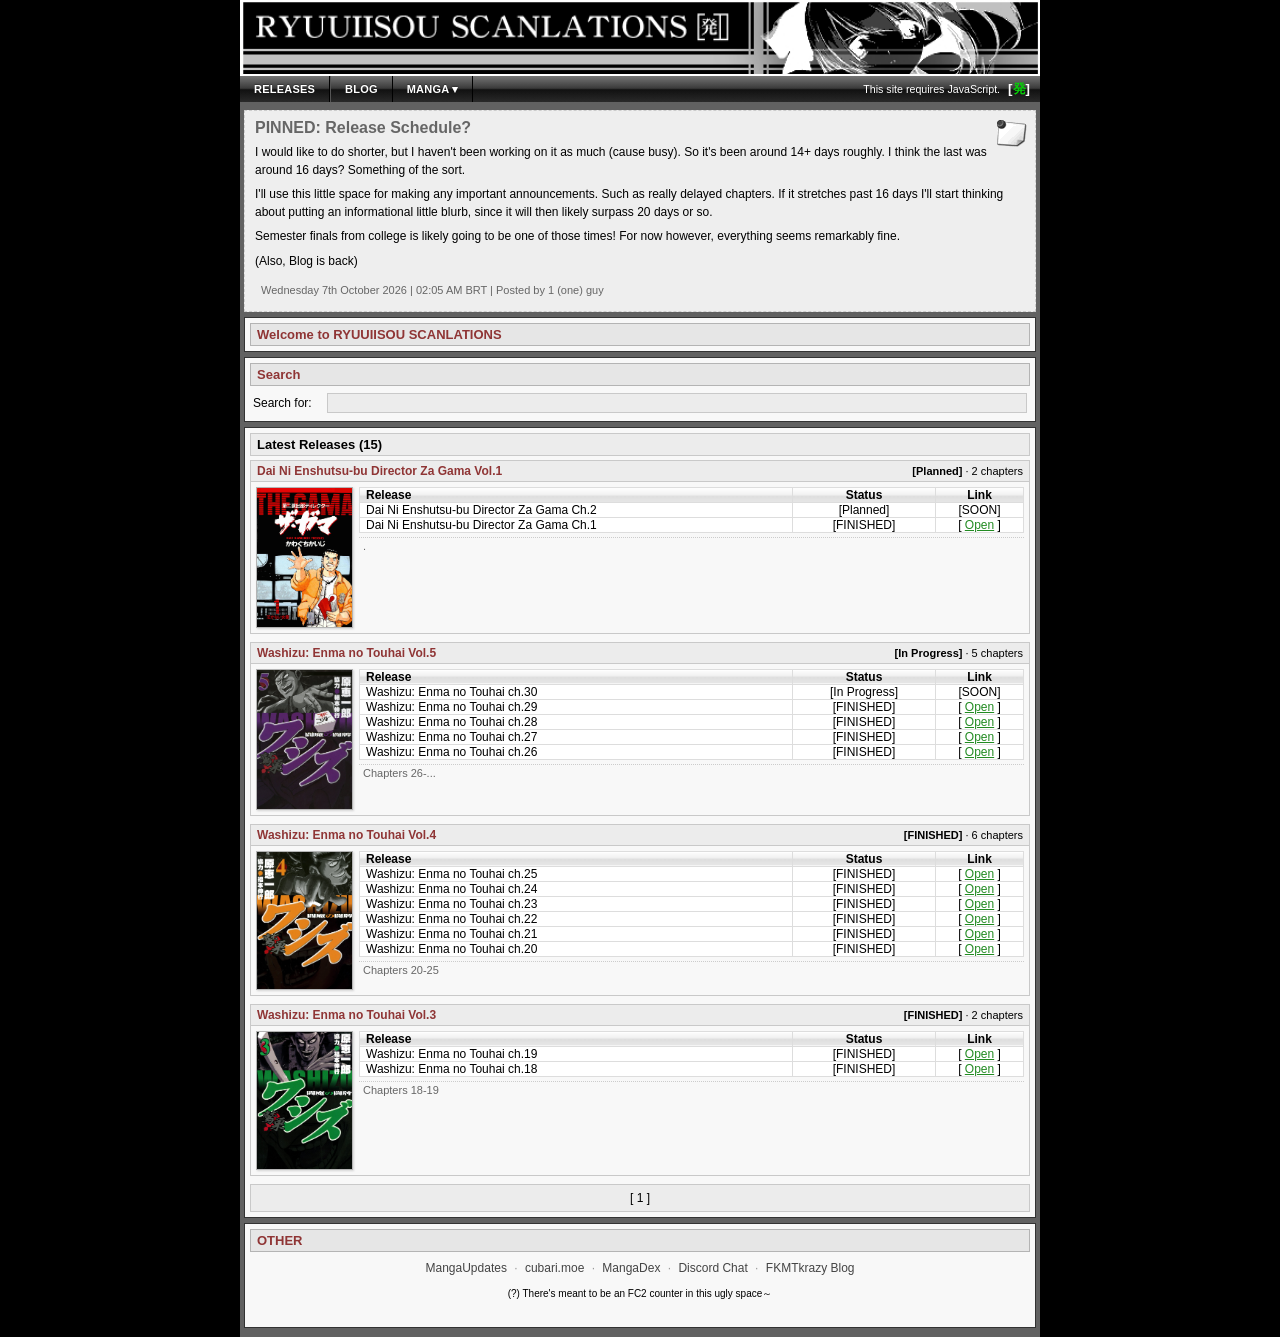
==== commit 4d1c08e9: "blog readded & gama 1" ====
--- a/index.html
+++ b/index.html
@@ -19,7 +19,7 @@
   </div>
 
   <div id="nav">
-    <a href="./" class="nb">RELEASES</a><div class="nb-dd">
+    <a href="./" class="nb">RELEASES</a><a href="gbook/" class="nb">BLOG</a><div class="nb-dd">
       <a href="javascript:void(0);" class="nb">MANGA &#9662;</a>
       <div class="nb-menu">
         <a href="https://mangadex.org/title/01e6296c-9c0f-4329-8854-036aec11595b/washizu-enma-s-mahjong" target="_blank">Washizu: Enma no Touhai (MD)</a>
@@ -68,6 +68,7 @@
       </div>
     </div>
 
+<!--
     <div class="content" id="chatbox">
       <div class="chatboxheader">Latest Messages</div>
       <div id="cboxdiv" style="text-align: center; line-height: 0; width: 100%; margin-top: 3px;">
@@ -79,6 +80,7 @@
         </div>
       </div>
     </div>
+-->
 
     <div class="content">
       <div class="mainheader">OTHER</div>
--- a/BASIC/design_01.css
+++ b/BASIC/design_01.css
@@ -544,6 +544,376 @@
 color: #999999;
 }
 
+#pm{
+text-align: left;
+color: #000;
+font: 400 10pt/180% "MS PGothic", "Georgia", serif;
+padding: 18px 40px 22px 50px;
+margin: 0 15px 15px 15px;
+white-space: pre-line;
+border: 4px double #000;
+}
+
+#sig{
+display: block;
+margin-top: 12px;
+text-align: right;
+font-style: italic;
+}
+
+#ct{
+font: 400 10pt/180% "MS PGothic", Verdana, sans-serif;
+color: #000;
+padding: 2px 10px 4px 10px;
+}
+
+#ct center{
+margin: 0 0 6px 0;
+line-height: 1.2;
+}
+
+#ct p{
+display: flex;
+align-items: center;
+gap: 6px;
+margin: 0 0 3px 0;
+padding: 0 2px;
+}
+
+#ct img{
+width: 14px;
+height: 14px;
+border: none;
+image-rendering: pixelated;
+}
+
+#aq{
+display: inline-block;
+appearance: none;
+-webkit-appearance: none;
+cursor: pointer;
+font: 700 11px/100% "Lucida Grande", "MS PGothic", sans-serif;
+color: #fff;
+text-shadow: 0 -1px 1px rgba(0,0,0,0.35);
+letter-spacing: 0.02em;
+padding: 5px 22px;
+border-radius: 16px;
+border: 1px solid #5b2d8e;
+background-color: #9260c8;
+background-image: url(../cg/btn_bg.png);
+background-repeat: repeat-x;
+background: linear-gradient(to bottom,
+    rgba(255,255,255,0.75), rgba(255,255,255,0.15) 48%,
+    rgba(255,255,255,0.0) 49%, rgba(255,255,255,0.05)),
+    linear-gradient(to bottom,
+    #b88cde, #9260c8 45%, #6d3aaf 55%, #8450c0);
+box-shadow: inset 0 1px 0 rgba(255,255,255,0.55),
+    inset 0 -1px 0 rgba(0,0,32,0.15),
+    0 1px 3px rgba(0,0,0,0.25);
+}
+
+#aq:hover{
+background-color: #a070d8;
+background-image: url(../cg/btn_hover.png);
+background-repeat: repeat-x;
+background: linear-gradient(to bottom,
+    rgba(255,255,255,0.85), rgba(255,255,255,0.20) 48%,
+    rgba(255,255,255,0.0) 49%, rgba(255,255,255,0.08)),
+    linear-gradient(to bottom,
+    #c9a0ea, #a070d8 45%, #7d4abf 55%, #9460d0);
+}
+
+#aq:active{
+background-color: #6d3a9a;
+background-image: url(../cg/btn_active.png);
+background-repeat: repeat-x;
+background: linear-gradient(to bottom,
+    rgba(255,255,255,0.4), rgba(255,255,255,0.05) 48%,
+    rgba(255,255,255,0.0) 49%, rgba(255,255,255,0.02)),
+    linear-gradient(to bottom,
+    #5a2b85, #6d3a9a 45%, #4a2170 55%, #5d2f8a);
+box-shadow: inset 0 2px 3px rgba(0,0,0,0.3),
+    inset 0 -1px 0 rgba(0,0,32,0.15);
+}
+
+.komebox{
+display: none;
+margin-top: 2px;
+border-top: 1px solid #ddd;
+background: #ffffff;
+padding: 2px 0 0 0;
+}
+
+.container{
+font: 11px/1.2 "MS PGothic", "Lucida Grande", Verdana, sans-serif;
+color: #000000;
+}
+
+.thread{
+max-height: 350px;
+overflow-y: auto;
+margin-bottom: 2px;
+padding: 0;
+}
+
+.res{
+margin-bottom: 3px;
+padding-bottom: 3px;
+border-bottom: 1px solid #f0f0f0;
+}
+
+.td1{
+display: flex;
+gap: 6px;
+align-items: flex-start;
+}
+
+.res:last-child{
+border-bottom: none;
+margin-bottom: 0;
+padding-bottom: 0;
+}
+
+.iimg{
+width: 28px;
+height: 28px;
+border-radius: 0;
+flex-shrink: 0;
+object-fit: cover;
+background: #eee;
+border: 1px solid #ccc;
+}
+
+.resin{
+flex: 1;
+min-width: 0;
+text-align: left;
+}
+
+.komebox .header{
+display: flex;
+justify-content: space-between;
+align-items: baseline;
+margin-bottom: 1px;
+background: none;
+border: none;
+padding: 0;
+}
+
+.komebox .name{
+font-weight: bold;
+font-size: 11px;
+color: #5b2d8e;
+}
+
+.timef{
+font: 10px monospace, sans-serif;
+color: #888888;
+}
+
+.resb{
+color: #555555;
+text-decoration: underline;
+}
+
+.kombody{
+font-size: 11px;
+color: #111111;
+line-height: 1.25;
+word-break: break-word;
+}
+
+.nodata{
+color: #888888;
+font: italic 11px Verdana, sans-serif;
+padding: 6px 0;
+text-align: center;
+}
+
+.postform{
+border-top: 1px solid #ddd;
+background: #f9f9f9;
+padding: 2px 0 0 0;
+margin-top: 2px;
+}
+
+.inrow{
+display: flex;
+gap: 3px;
+margin-bottom: 2px;
+align-items: center;
+}
+
+.in{
+font: 10px/14px Verdana, sans-serif;
+padding: 0 3px;
+border: 1px solid #ccc;
+background: #ffffff;
+color: #000;
+box-sizing: border-box;
+height: 16px;
+}
+
+.inname{
+width: 90px;
+}
+
+.inimg{
+flex: 1;
+}
+
+.palette{
+display: flex;
+gap: 2px;
+align-items: center;
+}
+
+.swatch{
+width: 12px;
+height: 12px;
+cursor: pointer;
+border: 1px solid #ccc;
+box-sizing: border-box;
+}
+
+.paletteon{
+border: 1px solid #000;
+box-shadow: 0 0 0 1px #fff inset;
+}
+
+.textarea{
+width: 100%;
+min-height: 16px;
+height: 16px;
+font: 10px/14px Verdana, sans-serif;
+padding: 0 3px;
+border: 1px solid #ccc;
+background: #ffffff;
+color: #000;
+resize: none;
+overflow: hidden;
+box-sizing: border-box;
+}
+
+.postact{
+margin-top: 0;
+margin-bottom: 0;
+padding-top: 2px;
+text-align: right;
+}
+
+.submitb{
+appearance: none;
+-webkit-appearance: none;
+cursor: pointer;
+font: 700 11px/100% "Lucida Grande", "MS PGothic", sans-serif;
+color: #000000;
+padding: 3px 12px;
+border-radius: 0;
+margin-top: -1px;
+border: 1px solid #bbb;
+background-color: #ffffff;
+background-image: linear-gradient(to bottom, rgba(255,255,255,0.9), rgba(255,255,255,0.4) 48%, rgba(235,235,235,0.1) 49%, rgba(255,255,255,0.5)), linear-gradient(to bottom, #ffffff, #eeeeee 45%, #e0e0e0 55%, #f5f5f5);
+box-shadow: inset 0 1px 0 rgba(255,255,255,0.9), 0 1px 2px rgba(0,0,0,0.15);
+}
+
+.submitb:hover{
+border-color: #999;
+background-color: #f7f7f7;
+}
+
+.submitb:active{
+box-shadow: inset 0 1px 3px rgba(0,0,0,0.2);
+}
+
+.smsg{
+font: italic 10px Verdana, sans-serif;
+margin-right: 2px;
+}
+
+.tree{
+margin-left: 14px;
+padding-left: 14px;
+margin-top: 2px;
+position: relative;
+}
+
+.tree .res{
+border-bottom: none;
+margin-bottom: 3px;
+padding-bottom: 0;
+}
+
+.tree .td1{
+position: relative;
+}
+
+.tree .res .td1::before{
+content: '';
+position: absolute;
+top: 0;
+left: -14px;
+width: 1px;
+height: calc(100% + 3px);
+background: #e0e0e0;
+}
+
+.tree .res:last-child > .td1::before{
+height: 14px;
+}
+
+.tree .td1::after{
+content: '';
+position: absolute;
+top: 14px;
+left: -14px;
+width: 10px;
+height: 1px;
+background: #e0e0e0;
+}
+
+.openres{
+font-size: 9px;
+color: #555555;
+text-decoration: none;
+margin-left: 4px;
+}
+
+.yameb{
+font: 10px Verdana, sans-serif;
+color: #cc0000;
+text-decoration: none;
+margin-left: 2px;
+margin-right: 6px;
+vertical-align: middle;
+}
+
+.yameb:hover{
+text-decoration: underline;
+}
+
+.admdel{
+font-size: 9px;
+color: #cc0000;
+text-decoration: none;
+margin-left: 4px;
+}
+
+.admdel:hover{
+text-decoration: underline;
+}
+
+.spoiler{
+background: #000;
+color: #000;
+cursor: pointer;
+padding: 0 2px;
+}
+
+.spoileron{
+color: #fff;
+}
+
 @media (max-width: 820px) {
 
 .main{
@@ -658,3 +1028,11 @@
 }
 
 }
+
+@media (max-width: 414px) {
+
+#njs{
+display: none;
+}
+
+}
